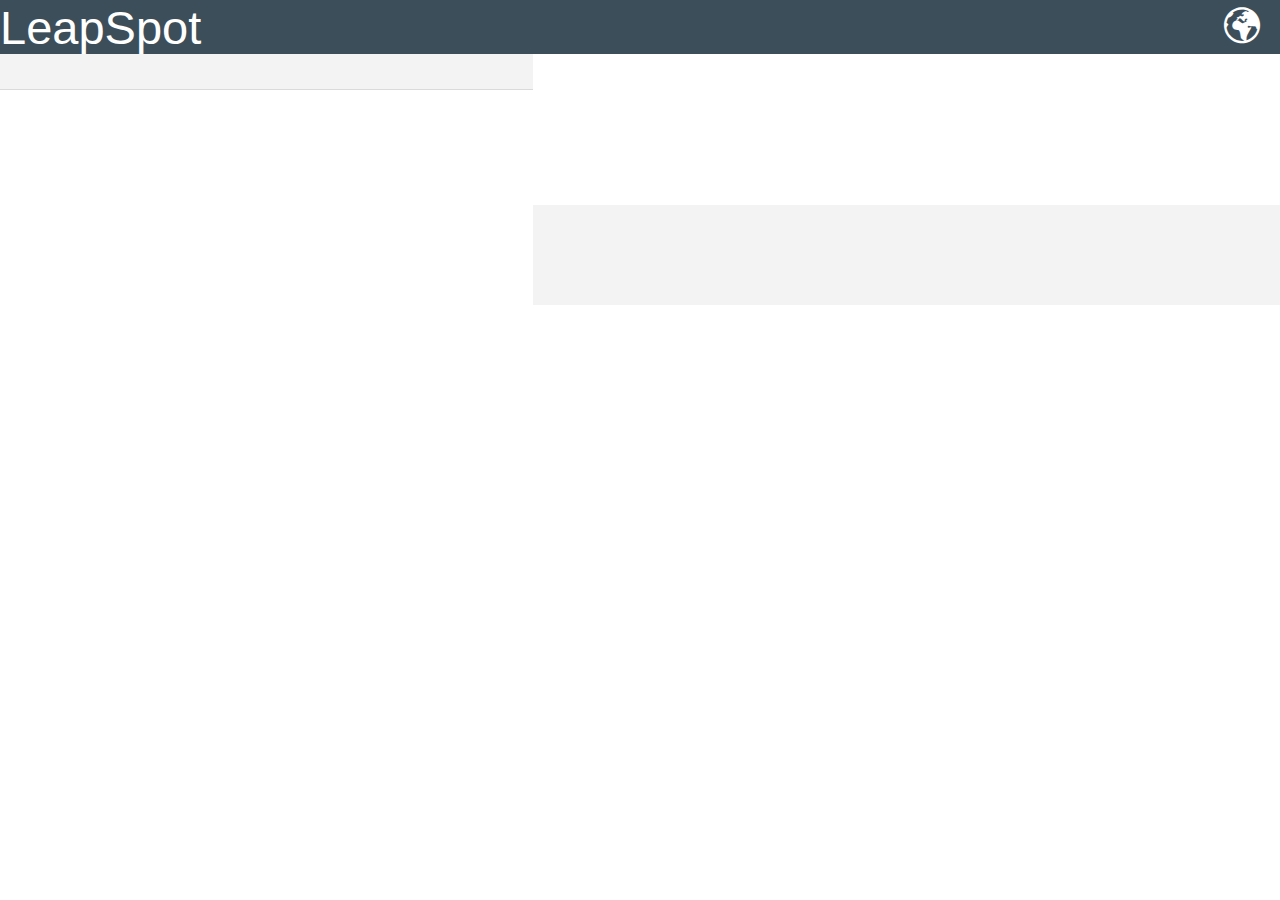
==== index.html @ 04721933 "Added marker to overview map and zoom delay" ====
<!DOCTYPE html>
<html>

<head>
    <meta charset='utf-8' />
    <title>LeapSpot</title>

    <link rel="stylesheet"
      href="http://cdn.leafletjs.com/leaflet-0.6.2/leaflet.css" />
    <!--[if lte IE 8]>
      <link rel="stylesheet" href="http://cdn.leafletjs.com/leaflet-0.4/leaflet.ie.css" />
    <![endif]-->

    <link rel='stylesheet' href='css/base.css'>
    <link rel='stylesheet' href='css/site.css'>

    <link rel='stylesheet' href='css/style.css'>
    <link rel='stylesheet' href='css/styles.css'>


    <link rel="stylesheet" href="css/MarkerCluster.css" />
    <link rel="stylesheet" href="css/MarkerCluster.Default.css" />

    <!--[if lte IE 8]><link rel="stylesheet" href="markercluster/MarkerCluster.Default.ie.css" /><![endif]-->
    <script src="http://ajax.googleapis.com/ajax/libs/jquery/1.10.2/jquery.min.js">

    </script>

    <script src="scripts/Map.js" type="text/javascript"></script>
    <script src="scripts/appConfig.js" type="text/javascript"></script>
    <script src="scripts/getMoment.js" type="text/javascript"></script>

    <script src="scripts/momentMap.js" type="text/javascript"></script>








    <script>






    $(document).ready(function(){

      //init();

      //var viewportHeight = $(window).height();
      //$('#container').height(viewportHeight - 47);


      //getCurrentPoints();

      getMoments();

      initMoment();




      loadLeafMomentMaps();

      var viewportHeight = $(window).height();

      $( "#momentMainContainer" ).height(viewportHeight - 204);

      $(".leaflet-control-zoom").css("visibility", "hidden");

      $(".leaflet-container .leaflet-control-attribution").css("display", "none");


      });

      </script>

</head>

<body>

    <!-- <a href='https://www.mapbox.com/' class='mapbox-logo hide-mobile' target='_blank'>
        <img src='assets/mapbox-powered.png' alt=''>
    </a> -->
    <div id="header">
      <div id="leapspotLogo" class="leapspotLogo">LeapSpot</div>
      <div id="mapPinsContainer" class="icon-earth" onclick = "mapOverView()">

      </div>
    </div>
    <div id="overallMapContainer">

    </div>
    <div class='col5 fixed-sidebar pin-left leapspot-blue'>
        <nav class='v navigation'>
            <a href='#' class='clearfix strong  pad1y pad2x keyline-bottom'>

                <span class='pad1y search'>LeapSpot</span>
            </a>
        </nav>
        <nav id="container" class='pad2 keyline-bottom'>

        </nav>
        <!--<nav class='pad2'></nav>-->
    </div>

    <div class='margin3 col9'>
        <div id='map'>

            <!--<div class="loading"></div>-->
        </div>
        <div id="momentMainContainer" class="momentMainContainer" >
          <div id="locationContainer"></div>
        </div>
    </div>

    <script src="http://code.jquery.com/jquery-1.9.1.min.js"></script>
    <script src="http://cdn.leafletjs.com/leaflet-0.6.2/leaflet.js"></script>
    <script src="scripts/leaflet.markercluster.js"></script>
    <script src="scripts/getMoment.js" type="text/javascript"></script>

    <script src="scripts/jquery.lazyload.min.js" type="text/javascript"></script>



    <script>
    // $(document).ajaxStop(function(){
    //   $("img.lazy").lazyload({effect : "fadeIn",container: $("#container")});
    // });

    // $(function() {
    //  $("img.lazy").lazyload();
    // });

    $(document).ajaxStop(function(){
        $("img.lazy").lazyload({
            effect: "fadeIn",container: $(".col5"),
        }).removeClass("lazy");
    });




    //$('.col5').trigger('scroll');

    //$('.col5').animate({scrollTop:1});



    </script>




</body>

</html>
---- css/base.css ----
/*
    Reset â™¥
    http://meyerweb.com/eric/tools/css/reset/
    v2.0 | 20110126
    License: none (public domain)
------------------------------------------------------- */
html, body, div, span, applet, object, iframe,
h1, h2, h3, h4, h5, h6, p, blockquote, pre,
a, abbr, acronym, address, big, cite, code,
del, dfn, em, img, ins, kbd, q, s, samp,
small, strike, strong, sub, sup, tt, var,
b, u, i, center,
dl, dt, dd, ol, ul, li,
fieldset, form, label, legend,
table, caption, tbody, tfoot, thead, tr, th, td,
article, aside, canvas, details, embed,
figure, figcaption, footer, header, hgroup,
menu, nav, output, ruby, section, summary,
time, mark, audio, video {
  margin:0;
  padding:0;
  border:0;
  font-size:100%;
  font:inherit;
  vertical-align:baseline;
  }
/* HTML5 display-role reset for older browsers */
article, aside, details, figcaption, figure,
footer, header, hgroup, menu, nav, section {
  display:block;
  }
body { line-height:1; }
ol, ul { list-style:none;  }
blockquote, q { quotes:none; }
blockquote:before, blockquote:after,
q:before, q:after { content:''; content:none; }
/* tables still need 'cellspacing="0"' in the markup */
table { border-collapse: collapse; border-spacing:0; }
/* remember to define focus styles. Hee Haw */
:focus { outline:0; }

*, *:after, *:before {
  -webkit-box-sizing:border-box;
     -moz-box-sizing:border-box;
          box-sizing:border-box;
  }

/* @FontFace
------------------------------------------------------- */

@font-face {
  font-family: 'geoPin';
  src:url('fonts/geoPin.eot?-m2wtyt');
  src:url('fonts/geoPin.eot?#iefix-m2wtyt') format('embedded-opentype'),
    url('fonts/geoPin.woff?-m2wtyt') format('woff'),
    url('fonts/geoPin.ttf?-m2wtyt') format('truetype'),
    url('fonts/geoPin.svg?-m2wtyt#geoPin') format('svg');
  font-weight: normal;
  font-style: normal;
}

[class^="icon-"], [class*=" icon-"] {
  font-family: 'geoPin';
  speak: none;
  font-style: normal;
  font-weight: normal;
  font-variant: normal;
  text-transform: none;
  line-height: 1;

  /* Better Font Rendering =========== */
  -webkit-font-smoothing: antialiased;
  -moz-osx-font-smoothing: grayscale;
}

.icon-location:before {
  content: "\e600";
}


/* Inline Elements: Defaults
------------------------------------------------------- */
body,
input,
textarea {
  color:#404040;
  color:rgba(0,0,0,0.75);
  font:15px/20px 'Open Sans', sans-serif;
  -webkit-font-smoothing:antialiased;
  }

body { background:#fff; }
.dark { color:#fff; }

h1,
h2,
h3,
h4,
h5,
h6 {
  font-family:'Open Sans Bold', sans-serif;
  font-weight:normal;
  margin:0;
  }

em h1, h1 em,
em h2, h2 em,
em h3, h3 em,
em h4, h4 em,
em h5, h5 em,
em h6, h6 em {
  font-family:'Open Sans Bold Italic', sans-serif;
  }

h1 {
  font-size:30px;
  line-height:40px;
  letter-spacing:-1px;
  }
h2 {
  font-size:22px;
  line-height:30px;
  padding-top: 5px;
  padding-bottom:5px;
  }

h3 {
  font-size:15px;
  line-height:20px;
  }

h4, h5, h6 {
  font-size:12px;
  line-height:20px;
  }

p { margin-bottom:20px; }

p:last-child { margin-bottom:0; }

small,
.prose.small,
.small {
  font-size:12px;
  line-height:20px;
  letter-spacing:0;
  }

small { display:block; }

.micro,
.prose.micro {
  font-size: 10px;
  line-height:20px;
  letter-spacing:0;
}

.strong,
strong {
  font-family:'Open Sans Bold', sans-serif;
  font-weight:normal;
  }
  strong em,
  em strong { font-family:'Open Sans Bold Italic', sans-serif; }

address,
em {
  font-family:'Open Sans Italic', sans-serif;
  }

/* Links */
a,
a > code {
  color:#3887BE;
  text-decoration:none;
  }
  a:hover > code,
  a:hover { color:#63b6e5; }
  a:focus {
    -webkit-box-shadow:inset 0 0 0 1px rgba(0,0,0,0.05);
            box-shadow:inset 0 0 0 1px rgba(0,0,0,0.05);
  }

.dark a,
.dark a > code  { color:#63b6e5; }
.dark a:hover > code,
.dark a:hover { color:#8fcaec; }
.dark a:focus {
  -webkit-box-shadow:inset 0 0 0 1px rgba(256,256,256,0.05);
          box-shadow:inset 0 0 0 1px rgba(256,256,256,0.05);
  }

a.quiet       { color:rgba(0,0,0,0.5);  }
a.quiet.active, a.quiet:hover { color:rgba(0,0,0,0.75); }

.dark a.quiet,
a.quiet.dark { color:rgba(255,255,255,0.5); }

.dark a.quiet:hover,
a.quiet.dark.active, a.quiet.dark:hover { color:rgba(255,255,255,0.75); }

/* Buttons */
button,
.button,
[type=button],
[type=submit] {
  background-color:#3887be;
  text-align:center;
  color:#fff;
  display:inline-block;
  height:40px;
  margin:0px;
  padding:10px;
  position:relative;
  border:none;
  cursor:pointer;
  border-radius:3px;
  white-space:nowrap;
  text-overflow:ellipsis;
  /* Protects button metrics in .prose context */
  font-family:'Open Sans Bold', sans-serif;
  line-height:20px;
  font-size:12px;
  -webkit-appearance:none;

  /* The button element needs to be forced this */
  -webkit-font-smoothing:antialiased;
  }

button.short,
.button.short,
[type=button].short,
[type=submit].short {
  height: 30px;
  padding-top: 5px;
  padding-bottom: 5px;
  vertical-align: middle;
}

button:hover,
.button:hover,
.button.active,
[type=button]:hover,
[type=submit]:hover {
  color:#fff;
  }

.dark .button,
.dark .button:hover,
.dark .quiet.button,
.dark .quiet.button:hover,
.dark [type=button]:hover,
.dark [type=submit]:hover  {
  color: white;
}

button:focus,
.button:focus,
[type=submit]:focus,
[type=button]:focus {
  -webkit-box-shadow: inset 0 0 0 3px rgba(0,0,0,0.1);
  box-shadow: inset 0 0 0 3px rgba(0,0,0,0.1);
}

button:hover,
.button:hover,
.button.active,
[type=submit]:hover,
[type=button]:hover {
  background-color:#3bb2d0;
  }

.button.loud,
.loud[type=submit],
.loud[type=button] {
  background-color:#8889cc;
  }
.button.loud.active,
.button.loud:hover,
.loud[type=submit]:hover,
.loud[type=button]:hover {
  background-color:#bd93e5;
  }

.button.quiet,
.quiet[type=submit],
.quiet[type=button] {
  background-color:rgba(0,0,0,0.25);
  color:#fff;
  }
.button.quiet.active,
.button.quiet:hover,
.quiet[type=submit]:hover,
.quiet[type=button]:hover {
  background-color:rgba(0,0,0,0.5);
  color:#fff;
  box-shadow:
    inset rgba(0,0,0,0) 0 0 0,
    inset rgba(0,0,0,0) 0 0 0;
  }

.dark .button.quiet,
.dark .quiet[type=submit],
.dark .quiet[type=button] {
  color:#fff;
  background-color:rgba(255,255,255,0.10);
  }

.dark .button.quiet.active,
.dark .button.quiet:hover,
.dark .quiet[type=submit]:hover,
.dark .quiet[type=button]:hover {
  background-color:rgba(255,255,255,0.25);
  }

.button.disabled,
.button:disabled,
button.disabled,
button:disabled,
[type=submit]:disabled,
[type=button]:disabled {
  background:transparent;
  border:1px dashed rgba(0,0,0,0.25);
  color:rgba(0,0,0,0.25);
  cursor:not-allowed;
  }

.button.disabled:hover,
.button:disabled:hover,
button.disabled:hover,
button:disabled:hover,
[type=submit]:disabled:hover,
[type=button]:disabled:hover {
  background:transparent;
  }

.button.disabled:focus,
.button:disabled:focus,
button.disabled:focus,
button:disabled:focus,
[type=submit]:disabled:focus,
[type=button]:disabled:focus {
  box-shadow:none;
  }

.dark .button.disabled,
.dark .button:disabled,
.dark button.disabled,
.dark button:disabled,
.dark [type=submit]:disabled,
.dark [type=button]:disabled {
  border-color:rgba(255,255,255,0.25);
  color:rgba(255,255,255,0.5);
  }

.dark .button.disabled:hover,
.dark .button:disabled:hover,
.dark button.disabled:hover,
.dark button:disabled:hover,
.dark [type=submit]:disabled:hover,
.dark [type=button]:disabled:hover {
  color:rgba(255,255,255,0.5);
  }

/* Tab style for links that toggle between views */
.tabs {
  display:inline-block;
  }
  .tabs,
  .pill.tabs {
    -webkit-border-radius:3px;
            border-radius:3px;
    }
  .tabs > a {
    border-top:1px solid rgba(0,0,0,0.25);
    border-bottom:1px solid rgba(0,0,0,0.25);
    background:transparent;
    color:rgba(0,0,0,.5);
    font-family:'Open Sans Bold', sans-serif;
    font-size:12px;
    text-align:center;
    display:inline-block;
    height:40px;
    margin:0;
    padding:10px;
    white-space:nowrap;
    text-overflow:ellipsis;
    }
    .tabs > * {
      border:0 solid rgba(0,0,0,0.25);
      border-right-width:1px;
      }
    .tabs > *:first-child {
      border-left-width:1px;
      border-radius: 3px 0 0 3px;
      }
    .tabs > *:last-child {
      border-radius: 0 3px 3px 0;
      }
    .tabs > *:hover {
      background:rgba(0,0,0,0.05);
      color:rgba(0,0,0,.5);
      }
    .tabs > *.active {
      background:rgba(0,0,0,0.1);
      color:rgba(0,0,0,.5);
      }

.dark.tabs,
.dark.tabs > *,
.dark .tabs,
.dark .tabs > * {
  border-color:rgba(255,255,255,0.25);
  color:rgba(255,255,255,1);
  }
  .dark.tabs > *:hover,
  .dark .tabs > *:hover {
    background-color:rgba(225,255,255,0.1);
    color:rgba(255,255,255,1);
    }
  .dark.tabs > *.active,
  .dark .tabs > *.active {
    background-color:rgba(225,255,255,0.15);
    color:rgba(255,255,255,1);
  }

/* Pill wrapper for joining buttons. */
/* Use <!-- --> to eliminate whitespace between buttons. */
.pill{
  display:inline-block;
  }
  .pill > * {
    border-radius:0 0 0 0;
    border:0 solid white;
    border-left-width:1px;
    }
    .pill > *:first-of-type,
    .pill > *:first-child {
      border-radius:3px 0 0 3px;
      border-left-width:0;
      }
    .pill > *:last-of-type,
    .pill > *:last-child {
      border-radius:0 3px 3px 0;
      }

.pill.checkbox input[type=checkbox]:checked + label {
  background-color:rgba(0,0,0,0.1);
}

.dark .pill.checkbox input[type=checkbox]:checked + label,
.dark.pill.checkbox input[type=checkbox]:checked + label {
  background-color:rgba(255,255,255,0.2);
}

/* Vertical pill if pill contents is full width . */
.pill > .col12 {
  border-bottom-width:1px;
  border-left-width:0;
  }
  .pill > .col12:first-child {
    border-radius:3px 3px 0 0;
    }
  .pill > .col12:last-child {
    border-radius:0 0 3px 3px;
    border-bottom:none;
    }
  .pill > .col12:only-child {
    border-radius: 3px;
    }


.dark.fill-dark .pill > *   { border-color:#404040; }
.fill-gray .pill > *,
.fill-grey .pill > *        { border-color:#eee; }
.fill-white .pill > *       { border-color:#fff; }
.fill-light .pill > *       { border-color:#f8f8f8; }
.fill-blue .pill > *        { border-color:#3887be; }
.fill-denim .pill > *       { border-color:#3c4e5a; }
.fill-navy .pill > *        { border-color:#28353d; }
.fill-navy-dark .pill > *   { border-color:#222B30; }
.fill-purple .pill > *      { border-color:#8a8acb; }

.dark.fill-darken1 .pill > *,
.dark.fill-darken2 .pill > *,
.dark.fill-darken3 .pill > * {
  border-color:#000;
  border-color:rgba(0,0,0,0.5);
  }
.fill-lighten1 .pill > *,
.fill-lighten2 .pill > *,
.fill-lighten3 .pill > * {
  border-color:#fff;
  border-color:rgba(255,255,255,0.5);
  }

.pill input[type=text] {
  border:1px solid rgba(0,0,0,0.1);
  border-radius:0;
  }

.pill input[type=text]:focus {
  border:1px solid rgba(0,0,0,0.25);
  }

/* Pill style for input followed by button */
.input-pill input[type='text'],
.input-pill input[type=text]:focus { border-right-width: 0;}

.input-pill input[type='text'] + input[type='submit'],
.input-pill input[type='text'] + .button {
  border-left-width: 0;
  border-radius: 0 3px 3px 0;
}


/* make your pills toggles */
.toggle a {
  width:40px;
  padding:0;
  overflow:hidden;
  white-space:nowrap;
  }
.toggle .big.button.icon:not(.active) {
  padding-left:0;
  }
.toggle a.active {
  background:#3bb2d0;
  color:rgba(255,255,255,0.75);
  padding:10px;
  width:auto;
  color:#cdecf3;
  }

/* Rounded toggle for filtering/modifying lists */
.rounded-toggle {
  padding:3px;
  border-radius:12px;
  background:#ddd;
  }
  .rounded-toggle input[type=radio] { display:none; }
  .rounded-toggle input[type=radio] + label {
    cursor:pointer;
    padding:0 10px 1px;
    border-radius:10px;
    font-size:12px;
    line-height:18px;
    color:rgba(0,0,0,0.5);
    float:left;
    }
  .rounded-toggle input[type=radio] + label:hover   { color:rgba(0,0,0,0.8); }
  .rounded-toggle input[type=radio]:checked + label {
    background:#fff;
    color:rgba(0,0,0,0.8);
    cursor:auto;
    pointer-events:none;
    }

/* A tag link */
.tag {
  display:inline-block;
  text-transform:capitalize;
  color:rgba(0,0,0,0.75);
  -webkit-border-radius:0 0 3px 3px;
          border-radius:0 0 3px 3px;
  }
  .tag:hover { color:inherit; }

img {
  max-width:100%;
  /*vertical-align:top;*/
  }
  .center img,
  img.center { margin-left:auto; margin-right:auto; }

/* images defined with background size -
placed here so width will be overriden by grid widths*/
.thumbnail     { height: 30px; width: 30px;}
.small-graphic { height: 60px; width: 60px;}
.big-graphic   { height: 120px; width: 120px;}

abbr {
  border-bottom:1px dotted #000;
  cursor:help;
  }

hr {
  margin:0 0 20px;
  border:0;
  height:1px;
  background:#f8f8f8;
  background:rgba(0,0,0,.05);
  }

.dark hr {
  background:rgba(255,255,255,.05);
}

/* Block Quotes */
blockquote,
q {
  quotes:none;
  font-style:normal;
  padding-left:20px;
  margin:10px;
  }

blockquote:before,
blockquote:after,
q:before,
q:after {
  content:'';
  }

/* Keyboard styles */
kbd {
  background: rgba(0,0,0,.025);
  color: rgba(0,0,0,.5);
  border: 1px solid rgba(0,0,0,.1);
  font-size:12px;
  line-height:20px;
  border-radius: 3px;
  padding:2px 3px;
  box-shadow: 0 1px 0 0 rgba(0,0,0,.1);
  font-weight: normal;
}

.dark kbd {
  background: rgba(255,255,255,.025);
  color: rgba(255,255,255,.5);
  border-color: rgba(255,255,255,.1);
  }

/* Code Blocks & Pre */
.code,
code,
em code,
code em,
code strong,
strong code,
pre,
em pre,
pre em,
pre strong,
strong pre { font-family:Menlo, Bitstream Vera Sans Mono, Monaco, Consolas, monospace; }

strong code,
code strong,
pre strong,
strong pre { font-weight:bold; }

code em,
em code,
pre em,
em pre { font-style:italic; }

code,
pre {
  background:rgba(0,0,0,0.025);
  color: rgba(0,0,0,.5);
  font-size:12px;
  line-height:20px;
  padding:3px;
  border-radius: 3px;
  }
pre {
  background:#f8f8f8;
  color:rgba(0,0,0,0.75);
  display:block;
  padding:10px;
  word-break:break-all;
  word-wrap:break-word;
  white-space:pre;
  white-space:pre-wrap;
  -moz-tab-size:4;
  tab-size:4;
  }
  pre code {
    background:transparent;
    padding:0;
    color:inherit;
    }

.dark pre,
.dark code {
  color: rgba(255,255,255,0.5);
}

.pre-scrollable {
  max-height:300px;
  overflow-y:scroll;
  }

/* sub/superscripts */
sup,
sub {
  height:0;
  line-height:1;
  vertical-align:baseline;
  _vertical-align:bottom;
  position:relative;
  font-size:75%;
  }
sup {
  bottom:1ex;
  }
sub {
  top:.5ex;
  }

/* Forms */
form fieldset {
  margin: 0 0 20px;
  }
form fieldset:last-child {
  margin-bottom: 0;
  }

form fieldset label {
  font:12px/20px 'Open Sans Bold', sans-serif;
  display:block;
  margin:0 0 5px;
  }
  .dark label {
    color:#f0f0f0;
    color:rgba(255,255,255,0.75);
    }

form fieldset label.inline { margin-bottom: 0;}

input,
select,
button {
  vertical-align:top;
  }
textarea,
input[type=password],
input[type=text],
input[type=email],
input[type=number] {
  display:inline-block;
  height:40px;
  margin:0;
  color:rgba(0,0,0,.5);
  padding:10px;
  -webkit-appearance:none;
  }
textarea.code,
input.code,
input[type=password].code,
input[type=text].code,
input[type=email].code,
input[type=number].code {
  font-family:Menlo, Bitstream Vera Sans Mono, Monaco, Consolas, monospace;
  }
textarea,
input[type=password],
input[type=text],
input[type=email],
input[type=number] {
  background-color:#fff;
  border:1px solid rgba(0,0,0,0.1);
  -webkit-transition:border-color .05s;
     -moz-transition:border-color .05s;
      -ms-transition:border-color .05s;
          transition:border-color .05s;
  }
  .dark textarea,
  .dark input[type=password],
  .dark input[type=text],
  .dark input[type=email],
  .dark input[type=number] {
    background:#404040;
    background:rgba(0,0,0,0.25);
    border-color:#eee;
    border-color:rgba(255,255,255,0.25);
    color:#fff;
    -webkit-box-shadow:none;
            box-shadow:none;
    }
  textarea:focus,
  input[type=password]:focus,
  input[type=text]:focus,
  input[type=email]:focus,
  input[type=number]:focus {
    outline:thin dotted\8; /* ie8 below */
    border-color:rgba(0,0,0,0.25);
    color:#404040;
    }
    .dark textarea:focus,
    .dark input[type=password]:focus,
    .dark input[type=text]:focus,
    .dark input[type=email]:focus,
    .dark input[type=number]:focus {
      border-color:rgba(255,255,255,0.75);
      color:#fff;
      }

textarea:disabled,
input[type=text]:disabled,
input[type=email]:disabled,
input[type=number]:disabled,
input[type=password]:disabled {
  border-width: 0;
  color: rgba(0,0,0,0.5);
}
  .dark textarea:disabled,
  .dark input[type='text']:disabled {
    color: rgba(255,255,255,0.5);
  }

textarea.short,
input[type=password].short,
input[type=text].short,
input[type=email].short,
input[type=number].short {
  height: 30px;
  padding:5px;
  -webkit-appearance:none;
  }
  textarea.short { height: 60px;}

textarea.stretch,
input.stretch[type=text],
input.stretch[type=email],
input.stretch[type=number],
input.stretch[type=password] { width:100%; }

/* Special Form Components */
fieldset.with-icon {
  position:relative;
  }
  fieldset.with-icon input[type=text],
  fieldset.with-icon input[type=email],
  fieldset.with-icon input[type=number] {
    padding-left:35px;
    }
  fieldset.with-icon span.icon {
    position:absolute;
    top:10px;
    left:10px;
    }

fieldset.spinner:after {
  content:'';
  position:absolute;
  right:5px;
  top:50%;
  border-radius:3px;
  background:#444 url(spinner.gif) 50% 50% no-repeat;
  margin:-15px 0 0 -15px;
  width:30px;
  height:30px;
  opacity:0.25;
  }

textarea {
  height:80px;
  max-width:none;
  overflow:auto;
  resize:none;
  }
  textarea.resize { resize:both; }

select {
  margin-top: 1px;
  margin-bottom: 1px;
  }

input[type=range],
input[type=range]::-webkit-slider-thumb {
  -webkit-appearance:none;
  margin:0; padding:0; border:0;
  }
input[type=range] {
  display:inline-block!important;
  vertical-align:middle;
  height:12px;
  padding:0 2px;
  border:2px solid transparent;
  background:rgba(0,0,0,0.25);
  min-width:100px;
  overflow:hidden;
  cursor:pointer;
  }
  input[type=range]::-ms-fill-upper { background:transparent; }
  input[type=range]::-ms-fill-lower { background:rgba(255,255,255,0.25); }

/* Browser thingies */
input[type=range]::-moz-range-track { opacity:0; }
input[type=range]::-ms-track        { opacity:0; }
input[type=range]::-ms-tooltip      { display:none; }

/* For whatever reason, these need to be defined
 * on their own so dont group them */
input[type=range]::-webkit-slider-thumb {
  background:rgba(255,255,255,0.75);
  height:12px; width:20px;
  border-radius:3px;
  cursor:ew-resize;
  box-shadow:rgba(255,255,255,0.25) -1200px 0 0 1200px;
  }
input[type=range]::-ms-thumb {
  margin:0;padding:0;border:0;
  background:rgba(255,255,255,0.75);
  height:12px; width:20px;
  border-radius:3px;
  cursor:ew-resize;
  box-shadow:rgba(255,255,255,0.25) -1200px 0 0 1200px;
  }
input[type=range]::-moz-range-thumb {
  margin:0;padding:0;border:0;
  background:rgba(255,255,255,0.75);
  height:12px; width:20px;
  border-radius:3px;
  cursor:ew-resize;
  box-shadow:rgba(255,255,255,0.25) -1200px 0 0 1200px;
  }

input[type=range]:disabled::-moz-range-thumb { cursor: default;}
input[type=range]:disabled::-ms-thumb { cursor: default;}
input[type=range]:disabled::-webkit-slider-thumb { cursor: default;}
input[type=range]:disabled { cursor: default; }

/* Checkboxes */
.checkbox input[type=checkbox] { display:none; }
.checkbox label {
  cursor:pointer;
  padding:10px;
  }
  .checkbox label:hover {
    background: rgba(0,0,0,0.025);
  }
  .checkbox input[type=checkbox]:checked + label {
    background: rgba(0,0,0,0.05);
  }
  .checkbox input[type=checkbox] + .icon:before {
    background-color:#fff;
    margin-right:5px;
    box-shadow:0 0 0 1px rgba(0,0,0,0.25) inset;
    }
  .checkbox input[type=checkbox]:not(:checked) + .icon:before {
    background-image:none;
    }
  .dark.checkbox input[type=checkbox] + .icon:before,
  .dark .checkbox input[type=checkbox] + .icon:before {
    background-color:rgba(0,0,0,0.25);
    }

/* Tables */
table {
  width:100%;
  background-color:transparent;
  border-collapse:collapse;
  border-spacing:0;
  margin-bottom:20px;
  }
  table th,
  table td {
    padding:4px 0;
    text-align:left;
    vertical-align:top;
    border-bottom:1px solid #ddd;
    }
  table th {
    font-family:'Open Sans Bold', sans-serif;
    }
  table thead th {
    vertical-align:bottom;
    }

table.fixed {
  table-layout:fixed;
  }

.scroll-styled .highlight pre,
.scroll-styled {
  overflow:auto;
  }
.scroll-styled .highlight pre::webkit-scrollbar,
.scroll-styled::-webkit-scrollbar {
  width:8px;
  height:8px;
  border-left:0;
  background:rgba(0,0,0,0.1);
  }
.scroll-styled .highlight pre::webkit-scrollbar:hover,
.scroll-styled::-webkit-scrollbar:hover {
  background:rgba(0,0,0,0.15);
  }
.scroll-styled .highlight pre::webkit-scrollbar-track,
.scroll-styled::-webkit-scrollbar-track {
  background:none;
  }
.scroll-styled .highlight pre::webkit-scrollbar-thumb,
.scroll-styled::-webkit-scrollbar-thumb {
  background:rgba(0,0,0,0.1);
  border-radius:0;
  }

.dark .scroll-styled::-webkit-scrollbar {
  background:rgba(255,255,255,0.1);
  border-radius:0;
  }
.dark .scroll-styled::-webkit-scrollbar:hover {
  background:rgba(255,255,255,0.15);
  }
.dark .scroll-styled::-webkit-scrollbar-thumb {
  background:rgba(255,255,255,0.1);
  }

/* Inline Elements: Formatted for read content
------------------------------------------------------- */
.prose          { line-height:25px; }
.prose section  { margin-bottom:20px; }

.title,
.prose h1,
.prose h2,
.prose h3,
.prose h4,
.prose h5,
.prose h6,
.prose p,
.prose ul,
.prose ol,
.prose img,
.prose blockquote,
.prose pre,
.prose iframe,
.prose object,
.prose div.highlight {
  display:block;
  margin-bottom:20px;
  word-wrap:break-word;
  }

.prose h1:last-child,
.prose h2:last-child,
.prose h3:last-child,
.prose h4:last-child,
.prose h5:last-child,
.prose h6:last-child,
.prose p:last-child,
.prose ul:last-child,
.prose ol:last-child,
.prose img:last-child,
.prose blockquote:last-child,
.prose pre:last-child,
.prose iframe:last-child,
.prose object:last-child  {
  margin-bottom: 0;
}

.prose blockquote {
  padding: 20px;
  margin: 0 0 20px 0;
  background-color:#f8f8f8;
  background-color: rgba(0,0,0,.05);
  }

.prose blockquote p:last-child {
  margin: 0;
}

.prose p > video,
.prose p > iframe,
.prose p a > iframe,
.prose p > img,
.prose p a > img,
.prose li > video,
.prose li > iframe,
.prose li a > iframe,
.prose li > img,
.prose li a > img {
  max-width:100%;
  max-height:600px;
  margin-right:auto;
  margin-left:auto;
  background:rgba(0,0,0,.025);
  }

table.prose,
.prose table {
  border:1px solid #ddd;
  }
table.prose th,
table.prose td,
.prose table th,
.prose table td {
  padding:8px;
  border:1px solid #ddd;
  }
table.prose th,
.prose table th {
  background-color:#f8f8f8;
  background-color:rgba(0,0,0,0.05);
  }

.prose ul {
  list-style:disc;
  margin-left:40px;
  }
.prose ol {
  list-style:decimal;
  margin-left:40px;
  }
.prose ul li,
.prose ol li {
  margin-bottom:10px;
  }
.prose pre,
.prose code {
  border-radius:3px;
  }

/* Dark read content styling */
.dark .prose h1,
.dark .prose h2,
.dark .prose h3 {
  color:#fff;
  }

h1.small,
h2.small,
h3.small,
h4.small,
h5.small,
h6.small {
  text-transform:uppercase;
  }

/* Inline Elements: Anchor link styling
------------------------------------------------------- */
h1 a[href^='#'],
h2 a[href^='#'],
.doc h1[id],
.doc h2[id],
.doc h3[id],
.doc h4[id] {
  cursor:pointer;
  color:rgba(0, 0, 0, 0.75);
  }

h1 a[href^='#']:after,
h2 a[href^='#']:after,
.doc h1[id]:after,
.doc h2[id]:after,
.doc h3[id]:after,
.doc h4[id]:after {
  background:transparent url(icon-000000.png?1) -1280px 0px no-repeat;
  color:rgba(0, 0, 0, 0.75);
  content:'Permalink';
  display:inline-block;
  float:left;
  margin:0 0 0 -20px;
  width:20px;
  height:20px;
  line-height:20px;
  vertical-align:middle;
  opacity:0;
  border-radius:50%;
  text-indent:-9999px;
  overflow:hidden;
  -webkit-background-size:4080px 60px;
          background-size:4080px 60px;
  }

h1 a[href^='#']:hover:after,
h2 a[href^='#']:hover:after,
.doc h1[id]:hover:after,
.doc h2[id]:hover:after,
.doc h3[id]:hover:after,
.doc h4[id]:hover:after {
  opacity:0.1;
}

.dark h1 a[href^='#'],
.dark h2 a[href^='#'],
h1 .dark > a[href^='#'],
h2 .dark > a[href^='#'] {
  color: white;
}

/* Icons
------------------------------------------------------- */
.rcon:after,
.icon:before {
  background-image:url(icon-000000.png?1);
  background-color:transparent;
  background-repeat:no-repeat;
  background-position:40px 40px;
  content:'';
  display:inline-block;
  width:20px;
  height:20px;
  vertical-align:top;
  opacity:0.75;
  -webkit-background-size:4080px 60px;
          background-size:4080px 60px;
  }

.rcon.big:after,
.icon.big:before {
  width:40px;
  height:40px;
  }

.icon.big                     { line-height:40px; }
.icon:not(.big):before        { margin-right:5px; }
.icon:empty:before            { margin:0; }
.button.icon:empty            { width:40px; padding:10px; }
.button.short.icon:empty      { width:30px; padding:5px; }

small .icon:after,
small .icon:before,
.small.icon:after,
.small.icon:before {
  vertical-align:-5px;
  }

.big.button.icon {
  line-height: 40px;
  padding-left: 10px;
  padding-top: 0;
  padding-bottom: 0;
  }

.big.icon:empty {
  height: 40px;
  width: 40px;
  padding:0;
}

a.icon:before,
a.rcon:after,
a > .icon:before,
a > .rcon:after {
  background-image:url(icon-3887be.png?1);
  -webkit-background-size:4080px 60px;
          background-size:4080px 60px;
  opacity:1;
}

.dark.tabs .rcon:after,
.dark.tabs .icon:before,
.dark .tabs .rcon:after,
.dark .tabs .icon:before,
.dark.rcon:after,
.dark.icon:before,
.dark .rcon:after,
.dark .icon:before,
.quiet.button.rcon:after,
.quiet.button.icon:before,
.quiet.button .rcon:after,
.quiet.button .icon:before,
.button .rcon:after,
.button .icon:before,
.button.rcon:after,
.button.icon:before {
  background-image:url(icon-ffffff.png?1);
  opacity:1;
  -webkit-background-size:4080px 60px;
          background-size:4080px 60px;
  }

.dark .quiet.rcon:after,
.dark .quiet.icon:before,
.dark .quiet .rcon:after,
.dark .quiet .icon:before {
  opacity: .5;
  background-image:url(icon-ffffff.png?1);
  }

.dark a.icon:not(.button):hover:before,
.dark a.icon:not(.button):hover:after,
a.icon.quiet:not(.button):hover:before,
a.icon.quiet:not(.button):hover:after {
  opacity: .75;
}

.tabs .rcon:after,
.tabs .icon:before,
.quiet.rcon:after,
.quiet.icon:before,
.quiet .rcon:after,
.quiet .icon:before {
  background-image:url(icon-000000.png?1);
  opacity:0.5;
  -webkit-background-size:4080px 60px;
          background-size:4080px 60px;
  }

/* 40x40 icons */
.big.icon.pencil:before         { background-position:0 -20px; }

.big.icon.x:before,
.big.icon.close:before          { background-position:-40px -20px; }

.big.icon.plus:before             { background-position:-80px -20px; }
.big.icon.minus:before            { background-position:-120px -20px; }
.big.icon.sprocket:before         { background-position:-160px -20px; }
.big.icon.info:before             { background-position:-200px -20px; }
.big.icon.account:before          { background-position:-240px -20px; }
.big.icon.graph:before            { background-position:-280px -20px; }
.big.icon.book:before             { background-position:-320px -20px; }
.big.icon.document:before         { background-position:-360px -20px; }
.big.icon.up:before               { background-position:-400px -20px; }
.big.icon.home:before             { background-position:-440px -20px; }
.big.icon.lock:before             { background-position:-480px -20px; }
.big.icon.sun:before              { background-position:-520px -20px; }
.big.icon.en:before               { background-position:-560px -20px; }
.big.icon.creditcard:before       { background-position:-600px -20px; }
.big.icon.star:before             { background-position:-640px -20px; }
.big.icon.tx:before               { background-position:-680px -20px; }
.big.icon.marker:before           { background-position:-720px -20px; }
.big.icon.check:before            { background-position:-760px -20px; }
.big.icon.trash:before            { background-position:-800px -20px; }
.big.icon.tooltip:before          { background-position:-840px -20px; }
.big.icon.mt:before               { background-position:-880px -20px; }
.big.icon.help:before             { background-position:-920px -20px; }
.big.icon.logout:before           { background-position:-960px -20px; }
.big.icon.prev:before             { background-position:-1000px -20px; }
.big.icon.next:before             { background-position:-1040px -20px; }
.big.icon.mail:before             { background-position:-1080px -20px; }
.big.icon.twitter:before          { background-position:-1120px -20px; }
.big.icon.return:before           { background-position:-1160px -20px; }
.big.icon.contact:before          { background-position:-1200px -20px; }
.big.icon.search:before           { background-position:-1240px -20px; }
.big.icon.link:before             { background-position:-1280px -20px; }
.big.icon.github:before           { background-position:-1320px -20px; }
.big.icon.mobile:before           { background-position:-1360px -20px; }
.big.icon.fullscreen:before       { background-position:-1400px -20px; }
.big.icon.alert:before            { background-position:-1440px -20px; }
.big.icon.video:before            { background-position:-1480px -20px; }
.big.icon.street:before           { background-position:-1520px -20px; }
.big.icon.satellite:before        { background-position:-1560px -20px; }
.big.icon.rss:before              { background-position:-1600px -20px; }
.big.icon.share:before            { background-position:-1640px -20px; }
.big.icon.clipboard:before        { background-position:-1680px -20px; }
.big.icon.time:before             { background-position:-1720px -20px; }
.big.icon.l-r-arrow:before        { background-position:-1760px -20px; }
.big.icon.brackets:before         { background-position:-1800px -20px; }
.big.icon.mapbox:before           { background-position:-1840px -20px; }
.big.icon.arrowright:before       { background-position:-1880px -20px; }
.big.icon.forward:before          { background-position:-1920px -20px; }
.big.icon.bolt:before             { background-position:-1960px -20px; }
.big.icon.folder:before           { background-position:-2000px -20px; }
.big.icon.picture:before          { background-position:-2040px -20px; }
.big.icon.down:before             { background-position:-2080px -20px; }
.big.icon.floppy:before           { background-position:-2120px -20px; }
.big.icon.dashboard:before        { background-position:-2160px -20px; }
.big.icon.u-d-arrow:before        { background-position:-2200px -20px; }
.big.icon.cart:before             { background-position:-2240px -20px; }
.big.icon.cloud:before            { background-position:-2280px -20px; }
.big.icon.levels:before           { background-position:-2320px -20px; }
.big.icon.facebook:before         { background-position:-2360px -20px; }
.big.icon.crosshair:before        { background-position:-2400px -20px; }
.big.icon.down:before             { background-position:-2440px -20px; }
.big.icon.undo:before             { background-position:-2480px -20px; }
.big.icon.redo:before             { background-position:-2520px -20px; }
.big.icon.menu:before             { background-position:-2560px -20px; }
.big.icon.printer:before          { background-position:-2600px -20px; }
.big.icon.eye:before              { background-position:-2640px -20px; }
.big.icon.noeye:before            { background-position:-2680px -20px; }
.big.icon.heart:before            { background-position:-2720px -20px; }
.big.icon.document-lock:before    { background-position:-2760px -20px; }
.big.icon.document-cloud:before   { background-position:-2800px -20px; }
.big.icon.data:before             { background-position:-2840px -20px; }
.big.icon.linkedin:before         { background-position:-2880px -20px; }
.big.icon.polyline:before         { background-position:-2920px -20px; }
.big.icon.polygon:before          { background-position:-2960px -20px; }
.big.icon.opacity:before          { background-position:-3000px -20px; }
.big.icon.adjust-stroke:before    { background-position:-3040px -20px; }
.big.icon.paint:before            { background-position:-3080px -20px; }
.big.icon.point-line:before       { background-position:-3120px -20px; }
.big.icon.hand:before             { background-position:-3160px -20px; }
.big.icon.continue:before         { background-position:-3200px -20px; }
.big.icon.bear-right:before       { background-position:-3240px -20px; }
.big.icon.turn-right:before       { background-position:-3280px -20px; }
.big.icon.sharp-right:before      { background-position:-3320px -20px; }
.big.icon.u-turn:before           { background-position:-3360px -20px; }
.big.icon.sharp-left:before       { background-position:-3400px -20px; }
.big.icon.turn-left:before        { background-position:-3400px -20px; }
.big.icon.bear-left:before        { background-position:-3480px -20px; }
.big.icon.depart:before           { background-position:-3520px -20px; }
.big.icon.enter-roundabout:before { background-position:-3560px -20px; }
.big.icon.arrive:before           { background-position:-3600px -20px; }
.big.icon.tilemill:before         { background-position:-3640px -20px; }
.big.icon.stackoverflow:before    { background-position:-3680px -20px; }
.big.icon.id:before               { background-position:-3720px -20px; }
.big.icon.leaflet:before          { background-position:-3760px -20px; }
.big.icon.building:before         { background-position:-3800px -20px; }
.big.icon.water:before            { background-position:-3840px -20px; }
.big.icon.land:before             { background-position:-3880px -20px; }
.big.icon.landuse:before          { background-position:-3920px -20px; }
.big.icon.refresh:before          { background-position:-3960px -20px; }
.big.icon.font:before             { background-position:-4000px -20px; }
.big.icon.package:before          { background-position:-4040px -20px; }

/* 20x20 icons */
.rcon.pencil:after, .icon.pencil:before                    { background-position:0 0; }

.rcon.x:after, .icon.x:before,
.rcon.close:after, .icon.close:before                      { background-position:-40px 0; }

.rcon.plus:after, .icon.plus:before                        { background-position:-80px 0; }
.rcon.minus:after, .icon.minus:before                      { background-position:-120px 0; }
.rcon.sprocket:after, .icon.sprocket:before                { background-position:-160px 0; }
.rcon.info:after, .icon.info:before                        { background-position:-200px 0; }
.rcon.account:after, .icon.account:before                  { background-position:-240px 0; }
.rcon.graph:after, .icon.graph:before                      { background-position:-280px 0; }
.rcon.book:after, .icon.book:before                        { background-position:-320px 0; }
.rcon.document:after, .icon.document:before                { background-position:-360px 0; }
.rcon.up:after, .icon.up:before                            { background-position:-400px 0; }
.rcon.home:after, .icon.home:before                        { background-position:-440px 0; }
.rcon.lock:after, .icon.lock:before                        { background-position:-480px 0; }
.rcon.sun:after, .icon.sun:before                          { background-position:-520px 0; }
.rcon.en:after, .icon.en:before                            { background-position:-560px 0; }
.rcon.creditcard:after, .icon.creditcard:before            { background-position:-600px 0; }
.rcon.star:after, .icon.star:before                        { background-position:-640px 0; }
.rcon.tx:after, .icon.tx:before                            { background-position:-680px 0; }
.rcon.marker:after, .icon.marker:before                    { background-position:-720px 0; }
.icon.check:after, .icon.check:before                      { background-position:-760px 0; }
.rcon.trash:after, .icon.trash:before                      { background-position:-800px 0; }
.rcon.tooltip:after, .icon.tooltip:before                  { background-position:-840px 0; }
.rcon.mt:after, .icon.mt:before                            { background-position:-880px 0; }
.rcon.help:after, .icon.help:before                        { background-position:-920px 0; }
.rcon.logout:after, .icon.logout:before                    { background-position:-960px 0; }
.rcon.prev:after, .icon.prev:before                        { background-position:-1000px 0; }
.rcon.next:after, .icon.next:before                        { background-position:-1040px 0; }
.rcon.mail:after, .icon.mail:before                        { background-position:-1080px 0; }
.rcon.twitter:after, .icon.twitter:before                  { background-position:-1120px 0; }
.rcon.return:after, .icon.return:before                    { background-position:-1160px 0; }
.rcon.contact:after, .icon.contact:before                  { background-position:-1200px 0; }
.rcon.search:after, .icon.search:before                    { background-position:-1240px 0; }
.rcon.link:after, .icon.link:before                        { background-position:-1280px 0; }
.rcon.github:after, .icon.github:before                    { background-position:-1320px 0; }
.rcon.mobile:after, .icon.mobile:before                    { background-position:-1360px 0; }
.rcon.fullscreen:after, .icon.fullscreen:before            { background-position:-1400px 0; }
.rcon.alert:after, .icon.alert:before                      { background-position:-1440px 0; }
.rcon.video:after, .icon.video:before                      { background-position:-1480px 0; }
.rcon.street:after, .icon.street:before                    { background-position:-1520px 0; }
.rcon.satellite:after, .icon.satellite:before              { background-position:-1560px 0; }
.rcon.rss:after, .icon.rss:before                          { background-position:-1600px 0; }
.rcon.share:after, .icon.share:before                      { background-position:-1640px 0; }
.rcon.clipboard:after, .icon.clipboard:before              { background-position:-1680px 0; }
.rcon.time:after, .icon.time:before                        { background-position:-1720px 0; }
.rcon.l-r-arrow:after, .icon.l-r-arrow:before              { background-position:-1760px 0; }
.rcon.brackets:before, .icon.brackets:before               { background-position:-1800px 0; }
.rcon.mapbox:after, .icon.mapbox:before                    { background-position:-1840px 0; }
.rcon.arrowright:after, .icon.arrowright:before            { background-position:-1880px 0; }
.rcon.forward:after, .icon.forward:before                  { background-position:-1920px 0; }
.rcon.bolt:after, .icon.bolt:before                        { background-position:-1960px 0; }
.rcon.folder:after, .icon.folder:before                    { background-position:-2000px 0; }
.rcon.picture:after, .icon.picture:before                  { background-position:-2040px 0; }
.rcon.down:after, .icon.down:before                        { background-position:-2080px 0; }
.rcon.floppy:after, .icon.floppy:before                    { background-position:-2120px 0; }
.rcon.dashboard:after, .icon.dashboard:before              { background-position:-2160px 0; }
.rcon.u-d-arrow:after, .icon.u-d-arrow:before              { background-position:-2200px 0; }
.rcon.cart:after, .icon.cart:before                        { background-position:-2240px 0; }
.rcon.cloud:after, .icon.cloud:before                      { background-position:-2280px 0; }
.rcon.levels:after, .icon.levels:before                    { background-position:-2320px 0; }
.rcon.facebook:after, .icon.facebook:before                { background-position:-2360px 0; }
.rcon.crosshair:after, .icon.crosshair:before              { background-position:-2400px 0; }
.rcon.down:after, .icon.down:before                        { background-position:-2440px 0; }
.rcon.undo:after, .icon.undo:before                        { background-position:-2480px 0; }
.rcon.redo:after, .icon.redo:before                        { background-position:-2520px 0; }
.rcon.menu:after, .icon.menu:before                        { background-position:-2560px 0; }
.rcon.printer:after, .icon.printer:before                  { background-position:-2600px 0; }
.rcon.eye:after, .icon.eye:before                          { background-position:-2640px 0; }
.rcon.noeye:after, .icon.noeye:before                      { background-position:-2680px 0; }
.rcon.heart:after, .icon.heart:before                      { background-position:-2720px 0; }
.rcon.document-lock:after, .icon.document-lock:before      { background-position:-2760px 0; }
.rcon.document-cloud:after, .icon.document-cloud:before    { background-position:-2800px 0; }
.rcon.data:after, .icon.data:before                        { background-position:-2840px 0; }
.rcon.linkedin:after, .icon.linkedin:before                { background-position:-2880px 0; }
.rcon.polyline:after, .icon.polyline:before                { background-position:-2920px 0; }
.rcon.polygon:after, .icon.polygon:before                  { background-position:-2960px 0; }
.rcon.opacity:after, .icon.opacity:before                  { background-position:-3000px 0; }
.rcon.adjust-stroke:before, .icon.adjust-stroke:before     { background-position:-3040px 0; }
.rcon.paint:after, .icon.paint:before                      { background-position:-3080px 0; }
.rcon.point-line:after, .icon.point-line:before            { background-position:-3120px 0; }
.rcon.hand:after, .icon.hand:before                        { background-position:-3160px 0; }
.rcon.continue:after,.icon.continue:before                 { background-position:-3200px 0; }
.rcon.bear-right:after,.icon.bear-right:before             { background-position:-3240px 0; }
.rcon.turn-right:after,.icon.turn-right:before             { background-position:-3280px 0; }
.rcon.sharp-right:after,.icon.sharp-right:before           { background-position:-3320px 0; }
.rcon.u-turn:after,.icon.u-turn:before                     { background-position:-3360px 0; }
.rcon.sharp-left:after,.icon.sharp-left:before             { background-position:-3400px 0; }
.rcon.turn-left:after,.icon.turn-left:before               { background-position:-3400px 0; }
.rcon.bear-left:after,.icon.bear-left:before               { background-position:-3480px 0; }
.rcon.depart:after,.icon.depart:before                     { background-position:-3520px 0; }
.rcon.enter-roundabout:after,.icon.enter-roundabout:before { background-position:-3560px 0; }
.rcon.arrive:after,.icon.arrive:before                     { background-position:-3600px 0; }
.rcon.tilemill:after,.icon.tilemill:before                 { background-position:-3640px 0; }
.rcon.stackoverflow:after,.icon.stackoverflow:before       { background-position:-3680px 0; }
.rcon.id:after,.icon.id:before                             { background-position:-3720px 0; }
.rcon.leaflet:after,.icon.leaflet:before                   { background-position:-3760px 0; }
.rcon.building:after,.icon.building:before                 { background-position:-3800px 0; }
.rcon.water:after,.icon.water:before                       { background-position:-3840px 0; }
.rcon.land:after,.icon.land:before                         { background-position:-3880px 0; }
.rcon.landuse:after,.icon.landuse:before                   { background-position:-3920px 0; }
.rcon.refresh:after,.icon.refresh:before                   { background-position:-3960px 0; }
.rcon.font:after,.icon.font:before                         { background-position:-4000px 0; }
.rcon.package:after,.icon.package:before                   { background-position:-4040px 0; }

/* Multicolored icons */
.icon.checkmark:before     { background:transparent url(base.png?1) 0px 0px no-repeat; }

/* Credit card icons */
.credit-card {
  background:url(credit-cards.png?1) 0 0 no-repeat;
  height:30px;
  width:45px;
  display:inline-block;
  vertical-align:top;
  -webkit-background-size:320px 70px;
          background-size:320px 70px;
  }
  .credit-card.visa                       { background-position:0      0; }
  .credit-card.mastercard                 { background-position:-55px  0; }
  .credit-card.american-express           { background-position:-110px 0; }
  .credit-card.jcb                        { background-position:-165px 0; }
  .credit-card.discover                   { background-position:-220px 0; }
  .credit-card.diners-club                { background-position:-275px 0; }

  .credit-card.disabled.visa              { background-position:0      -40px; }
  .credit-card.disabled.mastercard        { background-position:-55px  -40px; }
  .credit-card.disabled.american-express  { background-position:-110px -40px; }
  .credit-card.disabled.jcb               { background-position:-165px -40px; }
  .credit-card.disabled.discover          { background-position:-220px -40px; }
  .credit-card.disabled.diners-club       { background-position:-275px -40px; }

/* Components
------------------------------------------------------- */
.box {
  margin-bottom:20px;
  border:1px solid rgba(0,0,0,0.10);
  }
  .box:last-child { margin-bottom: 0;}
  .box figure,
  .box .box-heading {
    border-bottom:1px solid rgba(0,0,0,0.1);
    }
  .box figure:last-child {
    border-bottom:none;
    }

.round                  { border-radius:3px; }
.round-top              { border-radius:3px 3px 0 0; }
.round-right            { border-radius:0 3px 3px 0; }
.round-bottom           { border-radius:0 0 3px 3px; }
.round-left             { border-radius:3px 0 0 3px; }
.unround,
.pill.unround .unround  { border-radius:0;}

/* Columns
------------------------------------------------------- */
.grid {
  max-width:1200px;
  margin-left:auto;
  margin-right:auto;
  }

.limiter {
  width:83.33%;
  max-width:1000px;
  margin-left:auto;
  margin-right:auto;
  }

.col0    { float:left; width:04.1666%; }
.col1    { float:left; width:08.3333%; }
.col2    { float:left; width:16.6666%; }
.col3    { float:left; width:25.0000%; }
.col4    { float:left; width:33.3333%; }
.col5    { float:left; width:41.6666%; }
.col6    { float:left; width:50.0000%; }
.col7    { float:left; width:58.3333%; }
.col8    { float:left; width:66.6666%; }
.col9    { float:left; width:75.0000%; }
.col10   { float:left; width:83.3333%; }
.col11   { float:left; width:91.6666%; }
.col12   { width:100%; display:block; }

.margin0  { margin-left:04.1666%; }
.margin1  { margin-left:08.3333%; }
.margin2  { margin-left:16.6666%; }
.margin3  { margin-left:25.0000%; }
.margin4  { margin-left:33.3333%; }
.margin5  { margin-left:41.6666%; }
.margin6  { margin-left:50.0000%; }
.margin7  { margin-left:58.3333%; }
.margin8  { margin-left:66.6666%; }
.margin9  { margin-left:75.0000%; }
.margin10 { margin-left:83.3333%; }
.margin11 { margin-left:91.6666%; }
.margin12 { margin-left:100.0000%; }

/* reverse margins on right-floated elements */
.margin0r  { margin-right:04.1666%; }
.margin1r  { margin-right:08.3333%; }
.margin2r  { margin-right:16.6666%; }
.margin3r  { margin-right:25.0000%; }
.margin4r  { margin-right:33.3333%; }
.margin5r  { margin-right:41.6666%; }
.margin6r  { margin-right:50.0000%; }
.margin7r  { margin-right:58.3333%; }
.margin8r  { margin-right:66.6666%; }
.margin9r  { margin-right:75.0000%; }
.margin10r { margin-right:83.3333%; }
.margin11r { margin-right:91.6666%; }
.margin12r { margin-right:100.0000%; }

.row0  { height: 0px;}
.row1  { height: 40px;}
.row2  { height: 80px;}
.row3  { height: 120px;}
.row4  { height: 160px;}
.row5  { height: 200px;}
.row6  { height: 240px;}
.row7  { height: 280px;}
.row8  { height: 320px;}
.row9  { height: 360px;}
.row10 { height: 400px;}
.row11 { height: 440px;}
.row12 { height: 480px;}
.row13 { height: 520px;}
.row14 { height: 560px;}
.row15 { height: 600px;}
.row16 { height: 640px;}

.fifths > * {
  float: left;
  width: 20%;
}

/* Padding
------------------------------------------------------- */
.pad0  { padding:5px; }
.pad0y { padding-top:5px; padding-bottom:5px; }
.pad0x { padding-right:5px; padding-left:5px; }

.pad1    { padding:10px; }
.pad2    { padding:20px; }
.pad4    { padding:40px; }

.pad1x { padding-left: 10px; padding-right: 10px;}
.pad2x { padding-left: 20px; padding-right: 20px;}
.pad4x { padding-left: 40px; padding-right: 40px;}

.pad1y { padding-top: 10px; padding-bottom: 10px;}
.pad2y { padding-top: 20px; padding-bottom: 20px;}
.pad4y { padding-top: 40px; padding-bottom: 40px;}

/* Keylines
------------------------------------------------------- */
.keyline-all    { border:1px solid rgba(0,0,0,0.10); }
.keyline-top    { border-top:1px solid rgba(0,0,0,0.10); }
.keyline-right  { border-right:1px solid rgba(0,0,0,0.10); }
.keyline-bottom { border-bottom:1px solid rgba(0,0,0,0.10); background: #f3f3f3;}
.keyline-left   { border-left:1px solid rgba(0,0,0,0.10); }

.dark .keyline-all    { border:1px solid rgba(255,255,255,0.25); }
.dark .keyline-top    { border-top:1px solid rgba(255,255,255,0.25); }
.dark .keyline-right  { border-right:1px solid rgba(255,255,255,0.25); }
.dark .keyline-bottom { border-bottom:1px solid rgba(255,255,255,0.25); }
.dark .keyline-left   { border-left:1px solid rgba(255,255,255,0.25); }

/* Fixed containers
------------------------------------------------------- */
.pin-top,
.pin-right,
.pin-bottom,
.pin-left,
.pin-topleft,
.pin-topright,
.pin-bottomleft,
.pin-bottomright {
  position:absolute;
  }
  .pin-bottom { right:0; bottom:0; left:0; }
  .pin-top    { top:0; right:0; left:0; }
  .pin-left   { top:0; bottom:0; left:0; }
  .pin-right  { top:0; right:0; bottom:0; }
  .pin-bottomright { bottom:0; right:0; }
  .pin-bottomleft  { bottom:0; left:0; }
  .pin-topright    { top:0; right:0; }
  .pin-topleft     { top:0; left:0; }

/* Components: Navigations
------------------------------------------------------- */

/* Vertical
nav.v li a,
nav.v > *  { display:block; }
*/
nav.v a {
  margin-right:0;

  background-color: #3c4e5a;
  }

/*nav.v a:hover { background:rgba(0,0,0,0.05); }

nav.v a.active,
nav.v a.active:hover { background:rgba(0,0,0,0.1); }

nav.v.dark a.active,
nav.v.dark a:hover,
.dark nav.v a.active,
.dark nav.v a:hover { background:rgba(0,0,0,0.25); }

nav.v.dark a.keyline-bottom:hover,
nav.v.dark a.active.keyline-bottom,
.dark nav.v a.keyline-bottom:hover,
.dark nav.v a.active.keyline-bottom {
  box-shadow:0 -1px 0 0 rgba(0,0,0,0.5);
  border-bottom-color:rgba(0,0,0,0.25);
  }
.dark nav.v a { color:#fff; }

*/

/* UI: Notifications
------------------------------------------------------- */
.note {
  background:#f0f8fc;
  padding:20px;
  }
  .note.error   { background:#ee8a65; }
  .note.warning { background:#f1f075; }

.prose .note,
.note.prose {
  margin-bottom:20px;
  }

.note pre { background:#fff; }

/* Fills */
.fill-dark        { background-color:#404040; }
.fill-gray,
.fill-grey        { background:#eee; }
.fill-grey-dark,
.fill-gray-dark   { background:#404040; }
.fill-white       { background:#fff; }
.fill-light       { background:#f8f8f8; }
.fill-blue        { background:#3887be; }
.fill-denim       { background:#3c4e5a; }
.fill-navy        { background:#28353d; }
.fill-navy-dark   { background:#222B30; }
.fill-purple      { background:#8a8acb; }
.fill-green       { background:#56b881; }
.fill-yellow      { background:#f1f075; }


.fill-darken0 { background:rgba(0,0,0,0.05); }
.fill-darken1 { background:rgba(0,0,0,0.25); }
.fill-darken2 { background:rgba(0,0,0,0.50); }
.fill-darken3 { background:rgba(0,0,0,0.75); }

.fill-lighten0 { background:rgba(255,255,255,0.10); }
.fill-lighten1 { background:rgba(255,255,255,0.25); }
.fill-lighten2 { background:rgba(255,255,255,0.50); }
.fill-lighten3 { background:rgba(255,255,255,0.75); }

.mb-logo {
  background:#fff;
  position:relative;
  z-index:10;
  }

.mb-logo {
  background:transparent url(base.png?1) no-repeat 0 0;
  display:inline-block;
  vertical-align:top;
  height:40px;
  width:100px;
  text-indent:-999em;
  overflow:hidden;
  }
  .mb-logo.white { background-position:0px -60px; }
  .mb-logo.quiet { background-position:0px -120px; }
  .mb-logo.small {
    width:65px;
    height:20px;
    background-position:0 -180px;
    }
  .mb-logo.small.white { background-position:0 -240px;}
  .mb-logo.small.quiet { background-position:0 -300px;}

.mb-logo {
  -webkit-background-size:100px 350px;
          background-size:100px 350px;
  }

/* Pygments Syntax Highlighting
------------------------------------------------------- */
pre .hll  { background-color:#ffffcc }

/* No Styling, Just Default:

  pre .nx, Normal Text
  pre .ni  Name.Entity
  pre .nf Name.Entity
  pre .no Name.Constant
*/

/* Comments */
pre .o,   /* Operator */
pre .c,
pre .c1,
pre .cp,
pre .cm   { color:#999; font-style:italic; }
pre .err  { color:#F00000; background-color:#F0A0A0 } /* Error */

pre .k      { color:#404040; font-weight:bold; } /* Keyword */
pre .css .k { font-weight:normal; }

pre .cs   { color:#404040; font-style:italic; } /* Comment.Special */
pre .gd   { color:#A00000; } /* Generic.Deleted */
pre .ge   { font-style:italic } /* Generic.Emph */
pre .gs   { font-weight:bold; } /* Generic.Strong */
pre .gr   { color:#FF0000; } /* Generic.Error */
pre .gh   { color:#000080; } /* Generic.Heading */
pre .gi   { color:#00A000; } /* Generic.Inserted */
pre .go   { color:#808080; } /* Generic.Output */
pre .gp   { color:#c65d09; } /* Generic.Prompt */
pre .gu   { color:#800080; } /* Generic.Subheading */
pre .gt   { color:#0040D0; } /* Generic.Traceback */
pre .kc   { color:#D24400; } /* Keyword.Constant */

/* Keyword.Declaration
 * Keyword.Namespace
 * Keyword.Reserved */
pre .kd,
pre .kn,
pre .kr,
pre .nt   { color:#0B5A91; } /* Name.Tag */

/* Literal.Number */
pre .mh,
pre .mo,
pre .il,
pre .mi,
pre .kt,
pre .mf,
pre .nl,                     /* Name.Label */
pre .na,                     /* Name.Attribute */
pre .m    { color:#0C9DC2; } /* Keyword.Type */
pre .kp   { color:#0080f0; } /* Keyword.Pseudo */

pre .nc      { color:#DF6637; } /* Name.Class */
pre .css .nc { color:#75A21C; }

pre .nd   { color:#505050; } /* Name.Decorator */
pre .ne   { color:#F00000; } /* Name.Exception */

pre .nn   { color:#0e84b5; } /* Name.Namespace */

pre .nv   { color:#003060; } /* Name.Variable */
pre .ow   { color:#404040; } /* Operator.Word */
pre .w    { color:#bbbbbb; } /* Text.Whitespace */
pre .sc   { color:#8080F0; } /* Literal.String.Char */
pre .sd   { color:#D04020; } /* Literal.String.Doc */

/* Name.Builtin / Name.Builtin.Pseudo */
pre .bp,
pre .nb   { color:#007020; }

/* Literal.String */
pre .s,
pre .sh,
pre .sb,
pre .s1,
pre .sr,
pre .se   { color:#75A21C; }

pre .si   { background-color:#eee; } /* Literal.String.Interpol */
pre .p    { color:#444444; } /* Normal Text */
pre .ss   { color:#f0c080; } /* Literal.String.Symbol */
pre .vc   { color:#c0c0f0; } /* Name.Variable.Class */
pre .vg   { color:#f08040; } /* Name.Variable.Global */
pre .vi   { color:#a0a0f0; } /* Name.Variable.Instance */

/* CSS Animations/Transitions
-------------------------------------------------- */
.animate {
  -webkit-transition:all .125s;
     -moz-transition:all .125s;
      -ms-transition:all .125s;
          transition:all .125s;
  }

.offcanvas-top    {
  -webkit-transform:translateY(-100%);
     -moz-transform:translateY(-100%);
      -ms-transform:translateY(-100%);
          transform:translateY(-100%);
  }
.offcanvas-right  {
  -webkit-transform:translateX(100%);
     -moz-transform:translateX(100%);
      -ms-transform:translateX(100%);
          transform:translateX(100%);
  }
.offcanvas-bottom {
  -webkit-transform:translateY(100%);
     -moz-transform:translateY(100%);
      -ms-transform:translateY(100%);
          transform:translateY(100%);
  }
.offcanvas-left   {
  -webkit-transform:translateX(-100%);
     -moz-transform:translateX(-100%);
      -ms-transform:translateX(-100%);
          transform:translateX(-100%);
  }

.offcanvas-top.active,
.offcanvas-bottom.active,
.offcanvas-top:target,
.offcanvas-bottom:target {
  -webkit-transform:translateY(0);
     -moz-transform:translateY(0);
      -ms-transform:translateY(0);
          transform:translateY(0);
  }

.offcanvas-left.active,
.offcanvas-right.active,
.offcanvas-left:target,
.offcanvas-right:target {
  -webkit-transform:translateX(0);
     -moz-transform:translateX(0);
      -ms-transform:translateX(0);
          transform:translateX(0);
  }

.button.animate {
  -webkit-transition:all .1s, background-color 0s, border-color 0s;
     -moz-transition:all .1s, background-color 0s, border-color 0s;
      -ms-transition:all .1s, background-color 0s, border-color 0s;
          transition:all .1s, background-color 0s, border-color 0s;
  }

/* Sliding panes */
.sliding       { position:relative; }
.sliding > *   { position:absolute; }
.sliding.h > * {
  -webkit-transform:translateX(-100%);
     -moz-transform:translateX(-100%);
      -ms-transform:translateX(-100%);
          transform:translateX(-100%);
  }
.sliding.v > * {
  -webkit-transform:translateY(-100%);
     -moz-transform:translateY(-100%);
      -ms-transform:translateY(-100%);
          transform:translateY(-100%);
  }
.sliding.h.active1 > *:nth-child(   1),
.sliding.h.active2 > *:nth-child(   2),
.sliding.h.active3 > *:nth-child(   3),
.sliding.h.active4 > *:nth-child(   4),
.sliding.h.active5 > *:nth-child(   5),
.sliding.h.active6 > *:nth-child(   6),
.sliding.h.active7 > *:nth-child(   7),
.sliding.h.active8 > *:nth-child(   8),
.sliding.h.active9 > *:nth-child(   9) {
  -webkit-transform:translateX(0%);
     -moz-transform:translateX(0%);
      -ms-transform:translateX(0%);
          transform:translateX(0%);
  }
.sliding.h.active1 > *:nth-child( n+2),
.sliding.h.active2 > *:nth-child( n+3),
.sliding.h.active3 > *:nth-child( n+4),
.sliding.h.active4 > *:nth-child( n+5),
.sliding.h.active5 > *:nth-child( n+6),
.sliding.h.active6 > *:nth-child( n+7),
.sliding.h.active7 > *:nth-child( n+8),
.sliding.h.active8 > *:nth-child( n+9),
.sliding.h.active9 > *:nth-child(n+10) {
  -webkit-transform:translateX(100%);
     -moz-transform:translateX(100%);
      -ms-transform:translateX(100%);
          transform:translateX(100%);
  }

.sliding.v.active1 > *:nth-child(   1),
.sliding.v.active2 > *:nth-child(   2),
.sliding.v.active3 > *:nth-child(   3),
.sliding.v.active4 > *:nth-child(   4),
.sliding.v.active5 > *:nth-child(   5),
.sliding.v.active6 > *:nth-child(   6),
.sliding.v.active7 > *:nth-child(   7),
.sliding.v.active8 > *:nth-child(   8),
.sliding.v.active9 > *:nth-child(   9),
.sliding.v.active10> *:nth-child(  10),
.sliding.v.active11> *:nth-child(  11),
.sliding.v.active12> *:nth-child(  12),
.sliding.v.active13> *:nth-child(  13),
.sliding.v.active14> *:nth-child(  14),
.sliding.v.active15> *:nth-child(  15),
.sliding.v.active16> *:nth-child(  16),
.sliding.v.active17> *:nth-child(  17),
.sliding.v.active18> *:nth-child(  18),
.sliding.v.active19> *:nth-child(  19),
.sliding.v.active20> *:nth-child(  20) {
  -webkit-transform:translateY(0%);
     -moz-transform:translateY(0%);
      -ms-transform:translateY(0%);
          transform:translateY(0%);
  }
.sliding.v.active1 > *:nth-child( n+2),
.sliding.v.active2 > *:nth-child( n+3),
.sliding.v.active3 > *:nth-child( n+4),
.sliding.v.active4 > *:nth-child( n+5),
.sliding.v.active5 > *:nth-child( n+6),
.sliding.v.active6 > *:nth-child( n+7),
.sliding.v.active7 > *:nth-child( n+8),
.sliding.v.active8 > *:nth-child( n+9),
.sliding.v.active9 > *:nth-child(n+10),
.sliding.v.active10> *:nth-child(n+11),
.sliding.v.active11> *:nth-child(n+12),
.sliding.v.active12> *:nth-child(n+13),
.sliding.v.active13> *:nth-child(n+14),
.sliding.v.active14> *:nth-child(n+15),
.sliding.v.active15> *:nth-child(n+16),
.sliding.v.active16> *:nth-child(n+17),
.sliding.v.active17> *:nth-child(n+18),
.sliding.v.active18> *:nth-child(n+19),
.sliding.v.active19> *:nth-child(n+20),
.sliding.v.active20> *:nth-child(n+21) {
  -webkit-transform:translateY(100%);
     -moz-transform:translateY(100%);
      -ms-transform:translateY(100%);
          transform:translateY(100%);
  }

/* Markup free clearing
Details: http://www.positioniseverything.net/easyclearing.html
------------------------------------------------------- */
.clearfix { display:block; }
.clearfix:after {
  content:'.';
  display:block;
  height:0;
  clear:both;
  visibility:hidden;
  }

/* Additional Utility Classes
------------------------------------------------------- */
.fr                           { float:right; }
.fl                           { float:left; }
.dot                          { border-radius:50%; }
.quiet                        { color:#7f7f7f; color: rgba(0,0,0,.5); }
.dark .quiet                  { color: #7f7f7f; color: rgba(255,255,255,.5);}
.center                       { text-align:center; }
.contain                      { position:relative; }
.clip                         { overflow:hidden; }
.hidden                       { display:none; }
.text-left                    { text-align:left; }
.text-right                   { text-align:right; }
.space > *                    { margin-right:5px; }
.space-bottom0                { margin-bottom: 5px;}
.space-bottom1                { margin-bottom:10px; }
.space-bottom2, .space-bottom { margin-bottom:20px; }
.space-bottom4                { margin-bottom:40px; }
.hide-tablet, .hide-mobile    { display:block; }
.show-tablet, .show-mobile    { display:none; }
.show-mobile                  { display:none; }
img.inline, .inline           { display:inline-block; }
.break-word                   { word-wrap:break-word; }
.align-middle                 { vertical-align: middle;}
.block                        { display:block; }
.z1   { z-index:1; }
.z10  { z-index:10; }
.z100 { z-index:100; }

.caption {
  display:block;
  }
  .prose .caption {
    text-align:center;
    margin:-10px 0 30px;
    }

.truncate {
  text-overflow:ellipsis;
  white-space:nowrap;
  overflow:hidden;
  }

/* Loading overlay
------------------------------------------------------- */
.loading:after,
.loading:before {
  content:'';
  display:block;
  position:absolute;
  z-index:10;
  }
.loading:before {
  background:transparent;
  left:0;
  top:0;
  width:100%;
  height:100%;
  }
.loading:after {
  background:#444 url(spinner.gif) 50% 50% no-repeat;
  left:50%;
  top:50%;
  margin:-20px 0 0 -20px;
  width:40px;
  height:40px;
  border-radius:50%;
  opacity:0.25;
  }

/* Small Screen Layout
------------------------------------------------------- */
@media only screen and (max-width:900px) {
  .limiter { width: 100%; padding: 0 20px;}
}

/* Tablet Layout
------------------------------------------------------- */
@media only screen and (max-width:770px) {
  .hide-tablet { display:none; }
  .show-tablet { display:block; }
}

/* Mobile Layout
------------------------------------------------------- */
@media only screen and (max-width:640px) {
  a:link          { -webkit-tap-highlight-color:rgba(0,0,0,0); }
  label .inline a { font-weight:normal; }
  [type=submit]   { width:100%; }

  .row1  { height:auto; min-height: 40px;}
  .row2  { height:auto; min-height: 80px;}
  .row3  { height:auto; min-height: 120px;}
  .row4  { height:auto; min-height: 160px;}
  .row5  { height:auto; min-height: 200px;}
  .row6  { height:auto; min-height: 240px;}
  .row7  { height:auto; min-height: 280px;}
  .row8  { height:auto; min-height: 320px;}
  .row9  { height:auto; min-height: 360px;}
  .row10 { height:auto; min-height: 400px;}
  .row11 { height:auto; min-height: 440px;}
  .row12 { height:auto; min-height: 480px;}
  .row13 { height:auto; min-height: 520px;}
  .row14 { height:auto; min-height: 560px;}
  .row15 { height:auto; min-height: 600px;}
  .row16 { height:auto; min-height: 640px;}

  .col1,
  .col2,
  .col3,
  .col4,
  .col5,
  .col6,
  .col7,
  .col8,
  .col9,
  .col10,
  .col11,
  .col12 { width:100%; max-width:100%; }
  .margin0,
  .margin1,
  .margin2,
  .margin3,
  .margin4,
  .margin5,
  .margin6,
  .margin7,
  .margin8,
  .margin9,
  .margin10,
  .margin11,
  .margin12                     { margin-left:0; }
  .pad4                         { padding:20px; }
  .pad8                         { padding:40px 20px; }
  .pad4y                        { padding-top:20px; padding-bottom:20px; }
  .pad4x                        { padding-left:20px; padding-right:20px; }
  .pad2                         { padding:10px; }
  .pad2y                        { padding-top:10px; padding-bottom:10px; }
  .pad2x                        { padding-right:10px; padding-left:10px; }
  .title                        { margin-bottom:10px; }
  .space-bottom2, .space-bottom { margin-bottom:10px; }
  .space-bottom4                { margin-bottom:20px; }
  .hide-mobile                  { display:none!important; }
  .show-mobile                  { display:block!important; }

  .pill:not(.mobile-cols) > * {
    width:100%;
    border-left-width:0;
    border-bottom-width:1px;
    }
  .pill:not(.mobile-cols) > *:first-child,
  .pill:not(.mobile-cols) > *:first-of-type {
    border-radius:3px 3px 0 0;
    }
  .pill:not(.mobile-cols) > *:last-child,
  .pill:not(.mobile-cols) > *:last-of-type {
    border-bottom-width:0;
    border-radius:0 0 3px 3px;
    }
  .tabs:not(.mobile-cols) > a             { border-right-width:0; border-bottom-width:1px; }
  .tabs:not(.mobile-cols) > a:last-child  { border-bottom:none; }

  .mobile-cols > .col0    { float:left; width:04.1666%; }
  .mobile-cols > .col1    { float:left; width:08.3333%; }
  .mobile-cols > .col2    { float:left; width:16.6666%; }
  .mobile-cols > .col3    { float:left; width:25.0000%; }
  .mobile-cols > .col4    { float:left; width:33.3333%; }
  .mobile-cols > .col5    { float:left; width:41.6666%; }
  .mobile-cols > .col6    { float:left; width:50.0000%; }
  .mobile-cols > .col7    { float:left; width:58.3333%; }
  .mobile-cols > .col8    { float:left; width:66.6666%; }
  .mobile-cols > .col9    { float:left; width:75.0000%; }
  .mobile-cols > .col10   { float:left; width:83.3333%; }
  .mobile-cols > .col11   { float:left; width:91.6666%; }

  .mobile-cols > .margin0  { margin-left:04.1666%; }
  .mobile-cols > .margin1  { margin-left:08.3333%; }
  .mobile-cols > .margin2  { margin-left:16.6666%; }
  .mobile-cols > .margin3  { margin-left:25.0000%; }
  .mobile-cols > .margin4  { margin-left:33.3333%; }
  .mobile-cols > .margin5  { margin-left:41.6666%; }
  .mobile-cols > .margin6  { margin-left:50.0000%; }
  .mobile-cols > .margin7  { margin-left:58.3333%; }
  .mobile-cols > .margin8  { margin-left:66.6666%; }
  .mobile-cols > .margin9  { margin-left:75.0000%; }
  .mobile-cols > .margin10 { margin-left:83.3333%; }
  .mobile-cols > .margin11 { margin-left:91.6666%; }
  .mobile-cols > .margin12 { margin-left:100.0000%; }

  /* Anchor icon adds noise to the page on smaller displays */
  .doc h1[id]:before,
  .doc h2[id]:before,
  .doc h3[id]:before,
  .doc h4[id]:before { visibility:hidden; }
  }

/* Retina Screens @2x icons
------------------------------------------------------- */
@media
  (-webkit-min-device-pixel-ratio:2),
  (min-resolution:192dpi),
  (min-resolution:2dppx) {
  .mb-logo,
  .mb-logo-app:after,
  .mb-logo-thumb:after {
    background-image:url(base@2x.png?1);
    }
  .doc h1[id]:before,
  .doc h2[id]:before,
  .doc h3[id]:before,
  .doc h4[id]:before,
  .rcon:after,
  .icon:before {
    background-image:url(icon-000000@2x.png?1);
    }
  .credit-card {
    background-image:url(credit-cards@2x.png?1);
    }
  a.icon:before,
  a.rcon:after,
  a > .icon:before,
  a > .rcon:after,
  .quiet a.rcon:after,
  .quiet a.icon:before {
    background-image:url(icon-3887be@2x.png?1);
    }
  .dark .quiet.rcon:after,
  .dark .quiet.icon:before,
  .dark .rcon:after,
  .dark .icon:before,
  .dark.tabs .rcon:after,
  .dark.tabs .icon:before,
  .dark .tabs .rcon:after,
  .dark .tabs .icon:before,
  .dark.rcon:after,
  .dark.icon:before,
  .dark .rcon:after,
  .dark .icon:before,
  .quiet.button.rcon:after,
  .quiet.button.icon:before,
  .quiet.button .rcon:after,
  .quiet.button .icon:before,
  .button .rcon:after,
  .button .icon:before,
  .button.rcon:after,
  .button.icon:before {
    background-image:url(icon-ffffff@2x.png?1);
    }
  .tabs .rcon:after,
  .tabs .icon:before,
  .quiet.rcon:after,
  .quiet.icon:before,
  .quiet .rcon:after,
  .quiet .icon:before {
    background-image:url(icon-000000@2x.png?1);
    }
}

/* Print
------------------------------------------------------- */
@media print {

  /* Inline rules */
  body, input, textarea, p {
    color:#000;
    font:12px/20px 'Open Sans', sans-serif;
    }
  .prose a:after { content:' [' attr(href) '] '; }

  /* Cut pad rules in half, matches mobile rules */
  .pad4   { padding:20px; }
  .pad8   { padding:40px 20px; }
  .pad4y  { padding-top:20px; padding-bottom:20px; }
  .pad4x  { padding-left:20px; padding-right:20px; }
  .pad2   { padding:10px; }
  .pad2y  { padding-top:10px; padding-bottom:10px; }
  .pad2x  { padding-right:10px; padding-left:10px; }

  /* Icon sprites dont show up be default so kill'em */
  .rcon:after, .icon:before { width:0; height:0; }

  /* TODO Depreciate */
  .noprint { display:none; }
  }
---- css/site.css ----
body {
    margin:0;
    padding:0;
    font: 14px Arial,Helvetica,sans-serif;
}

#leapspotLogo{
  float: left;
  font-size: 47px;
}
#map {
    position:absolute;
    top:54px;
    height: 150px;
    width:58.33333%;
    left:41.6666%;
}

#map-overview{

  position:absolute;
  top:54px;
  height: 100%;
  width:58.4%;
  right:0px;;
  background: #f3f3f3;
  z-index:100;
  display:block;

}



.momentMainContainer{
  position:relative;
  width:78%;
  left:22.2%;
  top:150px;
  height: 100px;
  background: #f3f3f3;
  overflow-y:auto;

}

#locationContainer{

  position:relative;
  width:100%;
  height: 100%;
  background: #f3f3f3;
  margin: 0 auto;
  overflow-y: auto;
  padding: 20px;

}

.locationMomentImage{


  box-shadow: rgb(119, 119, 119) 0px 0px 10px;

}

.submitted, .about-text {
    position: relative;
    top:175px;
    width: 370px;
    z-index: 100;
    margin: 0 auto;
    display: none;
}
.attribute {
    position: absolute;
}
.crosshair {
    position: absolute;
    top:49%;
    left:49%;
    z-index: 100;
}
.search {
  font-size: 24px;

    font-weight: 600;
    position: relative;
}

.col5 {
    overflow: scroll;
}
@media only screen and (max-width:640px) {
    .col5 {
        position: relative;
    }
    #map {
        position: relative;
        top: 0;
        bottom: 0;
        width: 100%;
        height: 400px;
    }
}

select {
    margin: 0;
}
---- css/style.css ----
@font-face {
	font-family: 'geoPin';
	src:url('fonts/geoPin.eot?-m2wtyt');
	src:url('fonts/geoPin.eot?#iefix-m2wtyt') format('embedded-opentype'),
		url('fonts/geoPin.woff?-m2wtyt') format('woff'),
		url('fonts/geoPin.ttf?-m2wtyt') format('truetype'),
		url('fonts/geoPin.svg?-m2wtyt#geoPin') format('svg');
	font-weight: normal;
	font-style: normal;
}

[class^="icon-"], [class*=" icon-"] {
	font-family: 'geoPin';
	speak: none;
	font-style: normal;
	font-weight: normal;
	font-variant: normal;
	text-transform: none;
	line-height: 1;

	/* Better Font Rendering =========== */
	-webkit-font-smoothing: antialiased;
	-moz-osx-font-smoothing: grayscale;
}

.icon-location:before {
	content: "\e600";
}

@font-face {
	font-family: 'geoMap';
	src:url('fonts/geoMap.eot?-9c7b60');
	src:url('fonts/geoMap.eot?#iefix-9c7b60') format('embedded-opentype'),
		url('fonts/geoMap.woff?-9c7b60') format('woff'),
		url('fonts/geoMap.ttf?-9c7b60') format('truetype'),
		url('fonts/geoMap.svg?-9c7b60#geoPin') format('svg');
	font-weight: normal;
	font-style: normal;
}

[class^="icon-"], [class*=" icon-"] {
	font-family: 'geoMap';
	speak: none;
	font-style: normal;
	font-weight: normal;
	font-variant: normal;
	text-transform: none;
	line-height: 1;

	/* Better Font Rendering =========== */
	-webkit-font-smoothing: antialiased;
	-moz-osx-font-smoothing: grayscale;
}

@font-face {
	font-family: 'Earth';
	src:url('fonts/Earth.eot?ise9kw');
	src:url('fonts/Earth.eot?#iefixise9kw') format('embedded-opentype'),
		url('fonts/Earth.woff?ise9kw') format('woff'),
		url('fonts/Earth.ttf?ise9kw') format('truetype'),
		url('fonts/Earth.svg?ise9kw#geoPin') format('svg');
	font-weight: normal;
	font-style: normal;
}

[class^="icon-"], [class*=" icon-"] {
	font-family: 'Earth';
	speak: none;
	font-style: normal;
	font-weight: normal;
	font-variant: normal;
	text-transform: none;
	line-height: 1;

	/* Better Font Rendering =========== */
	-webkit-font-smoothing: antialiased;
	-moz-osx-font-smoothing: grayscale;
}

.icon-earth:before {
	content: "\e602";
}

.icon-map:before {
	content: "\e601";
}
.icon-location:before {
	content: "\e600";
}
---- css/styles.css ----
html {
  margin: 0;
}

body {
  margin: 0px;
  padding: 0;
  font-family: Helvetica, Arial;
  color:#FFFFFF;
}

a {
  color: #ddd;
}

h1 {
  text-transform: uppercase;
  font-weight: bold;
  color: #ffffffff;
}

div#infoback {
  position:absolute; top: 0; right: 0;
  bottom: 0; width: 360px; background:#023902;
  opacity:0.8;
  filter:alpha(opacity=60); /* For IE8 and earlier */
  overflow: auto;
}

div#info {
  margin: 132px 72px;
}

div#info h2 {
  margin-bottom: 0px;
}

#header
{
	height: 54px;
	width: 100%;
	z-index:1;
}

#header
{
	height: 54px;
	width: 100%;
	background-color: #3c4e5a;
  position: relative;
}

#mapPinsContainer{

  float: right;
  margin-right: 20px;
  height: 45px;
  margin-top: 7px;
  font-size:36px;

}

.activeOverViewMap{
  color: #de6b28;
}

#fullextent{
	background-color: #fff;
  width: 26px;
  position: absolute;
  top: 68px;
  left: 10px;
  height: 30px;
  /* margin-top: 9px; */
  z-index: 10;
  border-radius: 4px;
  box-shadow: 0 1px 7px rgba(0,0,0,0.65);
  cursor: pointer;
}

#basemapImage{
	/* height: 17px; */
/* width: 15px; */
/* position: relative; */
/* margin: 0 auto; */
/* top: 5px; */
  margin-left: 3px;
  color: #000;
  font-size: 20px;
  margin-top: 5px;
}



#headerTopInner
{
	padding-top: 0px;
	height:100%;
	width:320px;
	margin:0 auto;
	background-color: #0b9cb1;
}

#headerTitle
{
	float:left;
	padding-left:40px;
	padding-top:10px;
	color:#FFFFFF;
	font-family:Georgia;
	font-size:17px;
}

#momentPanelContainer{
	left: 0px;
	width: 320px;
	position: absolute;
	overflow: auto;
	height:0px;
  background-color: #f5f5f5;

}



.momentContainer{


  margin-bottom: 15px;
  position: relative;
  height:100%;
  width:100%;
  border-top-left-radius: 5px;
  border-top-right-radius: 5px;
  border-bottom-right-radius: 5px;
  border-bottom-left-radius: 5px;
  /*box-shadow: rgb(136, 136, 136) 0px 0px 10px;*/
  border: 1px solid #e8e8e8;
  cursor: pointer;


}

.momentContainer.momentActive{
  box-shadow: rgb(119, 119, 119) 0px 0px 10px;
  border: 0px solid #e8e8e8;
  background: #e8e8e8;

}

.momentContainerTransform{
  height: 100%;
  position: absolute;

  left: 12%;
  top: 10%;
}

#locationNameWrapper{
	height: 35px;
	width:100%;
	background: #fff;
  border-top-left-radius: 5px;
  border-top-right-radius: 5px;

}

#usersImageWrapper{
	height: 100%;
	width: 100%;
	background:##3c4e5a;


}

.lazy {
    display: block;
}

.momentMapDiv{
  width: 100%
  height: 0px;
  background-color: #ffffff;
}

.momentMapDiv{
  width: 100%
  height: 0px;
  background-color: #ffffff;
}

.momentMapDiv.activeMomentMap{

  height: 50px;

}

#usersNoteWrapper{
  min-height: 50px;
	width: 100%;
  background-color: #fff;
  border-bottom-right-radius: 5px;
  border-bottom-left-radius: 5px;

}

#momentSince{
	height: 25px;
	background:#023902;

}

.momentsince{
  font-size: 10px;
  float: left;
  color: #333333;
  margin: 10px;
  position: absolute;
  left: 42px;
  top: 16px;
}

.icon-location{
  color: #3c4e5a;
  font-size: 46px;
  float: right;
  margin-top: 0px;
  cursor: pointer;
}

.icon-location.activePin{
  color: #de6b28;
}

.icon-location.whitePin{
  color: #fff;
}

.thumbnailProfile{
  position: absolute;
  width: 40px;
  height: 40px;
  left: 5px;
  top: 3px;
  border-radius: 30px;
  background-size: cover;
}

.profileImage{

  border-radius: 30px;
  background-size: cover;

}

.profileName{
  font-size: 16px;
  margin-bottom: 10px;
  color: #333333;
  position: absolute;
  left: 52px;
  top:7px;
}



#panelBackground{
	height: 100%;
	width: 100%;
	background-color: #383838;
	opacity: 0.1;
    filter: alpha(opacity=10);
    position: absolute;
}

#imageIcon{
	float: left;
	height: 15px;
	width: 15px;
	margin-left: 10px;
	background: red;
}

.momentText{
  padding:15px;
	color:#333333;
	font-size: 16px;

}

#locationNameText{
	top: 9px;
 	position: relative;
 	font-size: 12px;
}




.leaflet-popup-content {
  color: #333;
}

.disclaimer {
  font-size: 0.7em;
}

#collapse {
  position:absolute; top: 0; right: 140px;
  z-index: 1;
}


.switch {
  position: relative;
  margin: 20px auto;
  height: 26px;
  width: 120px;
  background: rgba(0, 0, 0, 0.25);
  border-radius: 3px;
  -webkit-box-shadow: inset 0 1px 3px rgba(0, 0, 0, 0.3), 0 1px rgba(255, 255, 255, 0.1);
  box-shadow: inset 0 1px 3px rgba(0, 0, 0, 0.3), 0 1px rgba(255, 255, 255, 0.1);
}

.switch-yellow .switch-selection {
  background: #c4bb61;
  background-image: -webkit-linear-gradient(top, #e0dd94, #c4bb61);
  background-image: -moz-linear-gradient(top, #e0dd94, #c4bb61);
  background-image: -o-linear-gradient(top, #e0dd94, #c4bb61);
  background-image: linear-gradient(to bottom, #e0dd94, #c4bb61);
}

.switch-label {
  position: relative;
  z-index: 2;
  float: left;
  width: 58px;
  line-height: 26px;
  font-size: 11px;
  color: rgba(255, 255, 255, 0.35);
  text-align: center;
  text-shadow: 0 1px 1px rgba(0, 0, 0, 0.45);
  cursor: pointer;
}

.switch-label:active {
  font-weight: bold;
}

.switch-label-off {
  padding-left: 2px;
}

.switch-label-on {
  padding-right: 2px;
}

.switch-input {
  display: none;
}
.switch-input:checked + .switch-label {
  font-weight: bold;
  color: rgba(0, 0, 0, 0.65);
  text-shadow: 0 1px rgba(255, 255, 255, 0.25);
  -webkit-transition: 0.15s ease-out;
  -moz-transition: 0.15s ease-out;
  -o-transition: 0.15s ease-out;
  transition: 0.15s ease-out;
}

.switch-input:checked + .switch-label-on ~ .switch-selection {
  /* Note: left: 50% doesn't transition in WebKit */
  left: 60px;
}

.switch-selection {
  display: block;
  position: absolute;
  z-index: 1;
  top: 2px;
  left: 2px;
  width: 58px;
  height: 22px;
  background: #65bd63;
  border-radius: 3px;
  background-image: -webkit-linear-gradient(top, #9dd993, #65bd63);
  background-image: -moz-linear-gradient(top, #9dd993, #65bd63);
  background-image: -o-linear-gradient(top, #9dd993, #65bd63);
  background-image: linear-gradient(to bottom, #9dd993, #65bd63);
  -webkit-box-shadow: inset 0 1px rgba(255, 255, 255, 0.5), 0 0 2px rgba(0, 0, 0, 0.2);
  box-shadow: inset 0 1px rgba(255, 255, 255, 0.5), 0 0 2px rgba(0, 0, 0, 0.2);
  -webkit-transition: left 0.15s ease-out;
  -moz-transition: left 0.15s ease-out;
  -o-transition: left 0.15s ease-out;
  transition: left 0.15s ease-out;
}


#map-panel{

	right: 329px;
	height: 175px;
	width: 166px;
	position: absolute;
	text-align: center;
	font-size: 12px;
	line-height: 25px;
	top: 75px;
	display: none;
	z-index: 3;
	border-top: 1px solid #787878;
}

#aerial {

	background-image: url('images/aerial.png');
	background-size: cover;

}

#darkCanvas {

	background-image: url('images/darkcanvas.png');
	background-size: cover;

}

#streets {
	background-image: url('images/streetmap.png');
	background-size: cover;
}

#terrain{

	background-image: url('images/terrain.png');
	background-size: cover;
}

.mapicons{
	height: 50px;
	width: 50px;
	position: relative;
	float: left;
	font-size: 10px;
	text-align: center;
	line-height: 120px;
	box-shadow: rgb(136, 136, 136) 0px 0px 10px;
	margin-left: 24px;
	display: inline;
	margin-top: 20px;

}

.mapicons.activeicon{
	outline: 2px solid rgb(236,119,33);
}

#locationPanelWrapper{
	padding-left: 5px;
	padding-top: 5px;
	padding-bottom: 10px;
	left:0px;
	height: 100%;
	width: 275px;
	z-index: 10;
	box-shadow: 0 0 15px rgba(0,0,0,0.25);
	position:absolute;
	background: rgba(0, 0, 0, 0.25);
	overflow:auto;
}

.panel{

	background-color: rgb(245, 245, 245);
	height: 75px;
	width:270px;
	margin-top: 2px;
	border-top-left-radius: 5px;
	border-top-right-radius: 5px;
	border-bottom-right-radius: 5px;
	border-bottom-left-radius: 5px;

	opacity: 0.8;
	filter: alpha(opacity=60);

}

.panel.activepanel {
	background-color: red;
}

.imageThumbnail{
	font-size:10px;
	top:5px;
	transform:rotate(90deg);
	-ms-transform:rotate(90deg); /* IE 9 */
	-webkit-transform:rotate(90deg); /* Safari and Chrome */
	outline: #023902 solid thin;

	margin-top:5px;


}


.comments{
color: #787878;
font-size: 12px;
}
---- css/MarkerCluster.css ----
.leaflet-cluster-anim .leaflet-marker-icon, .leaflet-cluster-anim .leaflet-marker-shadow {
	-webkit-transition: -webkit-transform 0.2s ease-out, opacity 0.2s ease-in;
	-moz-transition: -moz-transform 0.2s ease-out, opacity 0.2s ease-in;
	-o-transition: -o-transform 0.2s ease-out, opacity 0.2s ease-in;
	transition: transform 0.2s ease-out, opacity 0.2s ease-in;
	}
---- css/MarkerCluster.Default.css ----
.marker-cluster-small {

	background-color: rgba(60,70,90, 0.7);

	}


.marker-cluster-medium {

	background-color: rgba(60,70,90, 0.7);
	}


.marker-cluster-large {
	background-color: rgba(60,70,90, 0.7);
	}


.marker-cluster {
	background-clip: padding-box;
	border-radius: 20px;
	border: #FFFFFF solid thin;
	}

.marker-cluster:hover {
	box-shadow: rgb(119, 119, 119) 0px 0px 10px;

	}

.marker-cluster div {
	width: 30px;
	height: 30px;
	margin-left: 5px;
	margin-top: 5px;

	text-align: center;
	border-radius: 15px;
	font: 18px 'Gotham-Book';
	font-weight:normal;
	}


.marker-cluster span {
	line-height: 30px;
	}
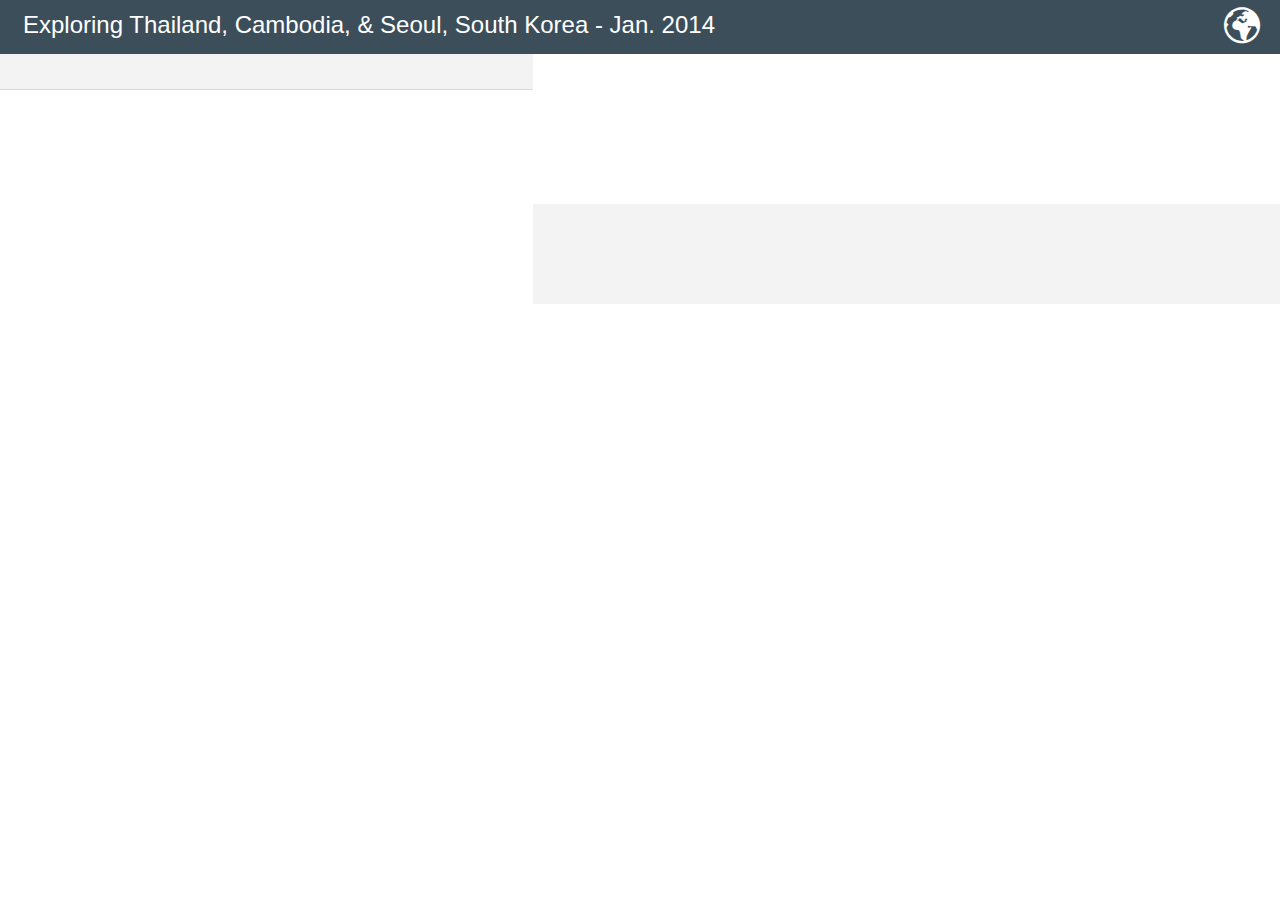
==== commit bcd6dff7: "changeds header to describe our trip." ====
--- a/index.html
+++ b/index.html
@@ -87,7 +87,7 @@
         <img src='assets/mapbox-powered.png' alt=''>
     </a> -->
     <div id="header">
-      <div id="leapspotLogo" class="leapspotLogo">LeapSpot</div>
+      <div id="leapspotLogo" class="leapspotLogo">Exploring Thailand, Cambodia, & Seoul, South Korea - Jan. 2014</div>
       <div id="mapPinsContainer" class="icon-earth" onclick = "mapOverView()">
 
       </div>
@@ -99,7 +99,7 @@
         <nav class='v navigation'>
             <a href='#' class='clearfix strong  pad1y pad2x keyline-bottom'>
 
-                <span class='pad1y search'>LeapSpot</span>
+                <span class='pad1y search'>Travel</span>
             </a>
         </nav>
         <nav id="container" class='pad2 keyline-bottom'>
@@ -152,6 +152,16 @@
 
 
     </script>
+    <script>
+	  (function(i,s,o,g,r,a,m){i['GoogleAnalyticsObject']=r;i[r]=i[r]||function(){
+	  (i[r].q=i[r].q||[]).push(arguments)},i[r].l=1*new Date();a=s.createElement(o),
+	  m=s.getElementsByTagName(o)[0];a.async=1;a.src=g;m.parentNode.insertBefore(a,m)
+	  })(window,document,'script','//www.google-analytics.com/analytics.js','ga');
+
+	  ga('create', 'UA-46842357-1', '50.112.94.194');
+	  ga('send', 'pageview');
+
+	  </script>
 
 
 
--- a/css/base.css
+++ b/css/base.css
@@ -569,6 +569,7 @@
 img {
   max-width:100%;
   /*vertical-align:top;*/
+  cursor:pointer;
   }
   .center img,
   img.center { margin-left:auto; margin-right:auto; }
--- a/css/site.css
+++ b/css/site.css
@@ -6,7 +6,9 @@
 
 #leapspotLogo{
   float: left;
-  font-size: 47px;
+  font-size: 24px;
+  margin-left: 23px;
+  margin-top: 11px;
 }
 #map {
     position:absolute;
--- a/css/MarkerCluster.Default.css
+++ b/css/MarkerCluster.Default.css
@@ -24,6 +24,7 @@
 
 .marker-cluster:hover {
 	box-shadow: rgb(119, 119, 119) 0px 0px 10px;
+	z-index:-10;
 
 	}
 
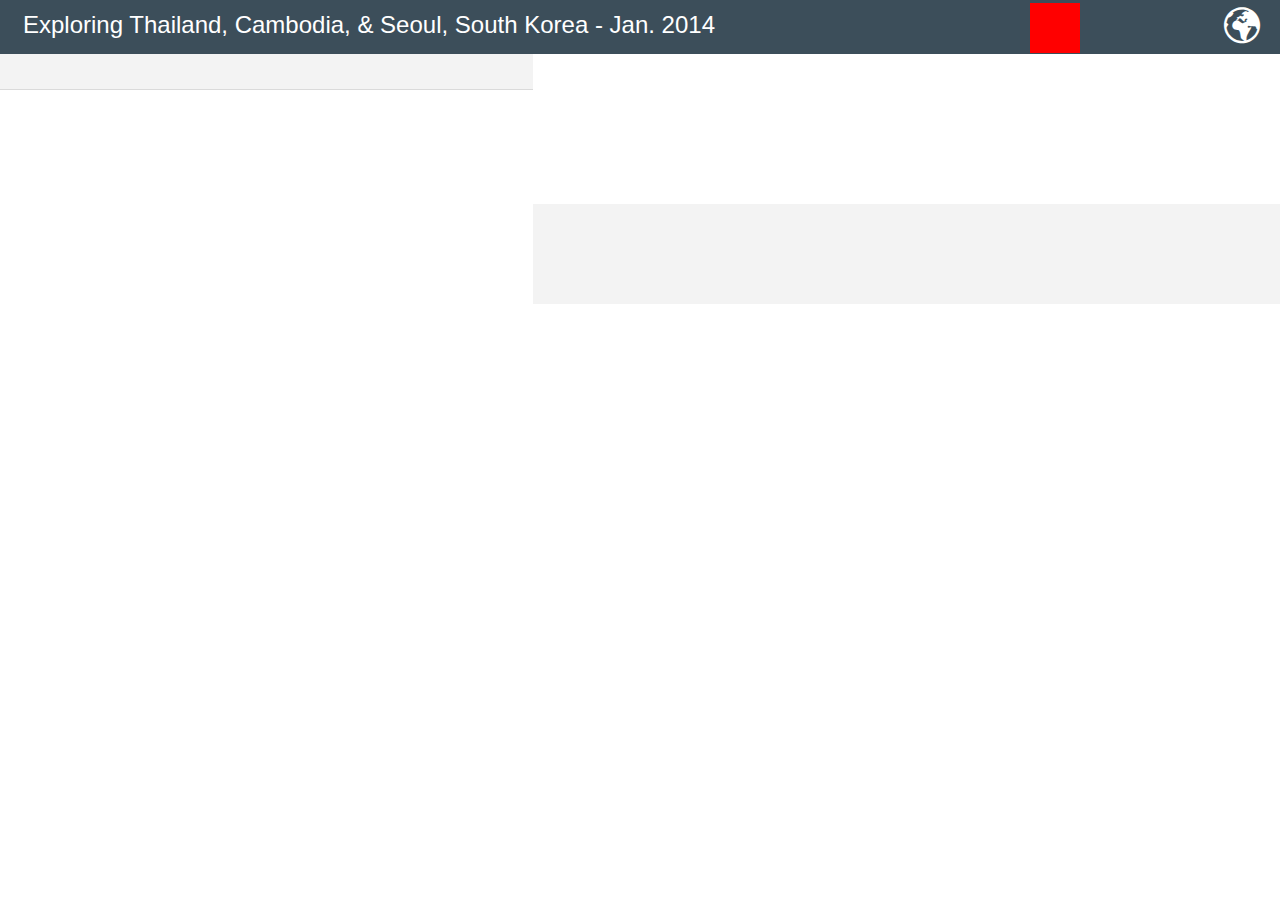
==== commit d8667efe: "enhanced moments and added like counter and graphics" ====
--- a/index.html
+++ b/index.html
@@ -11,6 +11,8 @@
     <!--[if lte IE 8]>
       <link rel="stylesheet" href="http://cdn.leafletjs.com/leaflet-0.4/leaflet.ie.css" />
     <![endif]-->
+
+    <link href="//netdna.bootstrapcdn.com/font-awesome/4.0.3/css/font-awesome.css" rel="stylesheet">
 
     <link rel='stylesheet' href='css/base.css'>
     <link rel='stylesheet' href='css/site.css'>
@@ -32,6 +34,8 @@
     <script src="scripts/getMoment.js" type="text/javascript"></script>
 
     <script src="scripts/momentMap.js" type="text/javascript"></script>
+
+    <script src="scripts/reverseGeocode.js" type="text/javascript"></script>
 
 
 
@@ -91,6 +95,7 @@
       <div id="mapPinsContainer" class="icon-earth" onclick = "mapOverView()">
 
       </div>
+      <div id="counter" class="counter"></div>
     </div>
     <div id="overallMapContainer">
 
--- a/css/styles.css
+++ b/css/styles.css
@@ -58,6 +58,15 @@
   margin-top: 7px;
   font-size:36px;
 
+}
+
+.counter{
+  top:3px;
+  right:200px;
+  position: absolute;
+  background:red;
+  height: 50px;
+  width: 50px;
 }
 
 .activeOverViewMap{
@@ -218,6 +227,54 @@
   position: absolute;
   left: 42px;
   top: 16px;
+}
+
+.geoName{
+  font-size: 14px;
+  float: left;
+  margin: 10px;
+  position: absolute;
+  top: 45px;
+  color: #fff;
+  font-weight: 700;
+  text-shadow: #111 0px 0px 10px;
+  max-width: 250px;
+
+}
+
+.fa-thumbs-like{
+  position: absolute;
+/* margin-right: 17px; */
+right: 68px;
+top: 408px;
+font-size: 18px;
+color: #fff;
+text-shadow: #111 0px 0px 10px;
+font-weight: bold;
+}
+
+.fa.fa-thumbs-o-up{
+  position: absolute;
+/* margin-right: 17px; */
+right: 45px;
+top: 408px;
+font-size: 20px;
+color: #fff;
+text-shadow: #111 0px 0px 10px;
+}
+
+.fa-thumbs-texts{
+  position: absolute;
+/* margin-right: 17px; */
+right: 10px;
+top: 408px;
+font-size: 18px;
+color: #fff;
+text-shadow: #111 0px 0px 10px;
+}
+
+.ontop{
+  z-index:100;
 }
 
 .icon-location{
@@ -507,3 +564,9 @@
 color: #787878;
 font-size: 12px;
 }
+
+.popupText{
+  max-width:100px;
+  color: #333333;
+  font-size: 16px;
+}
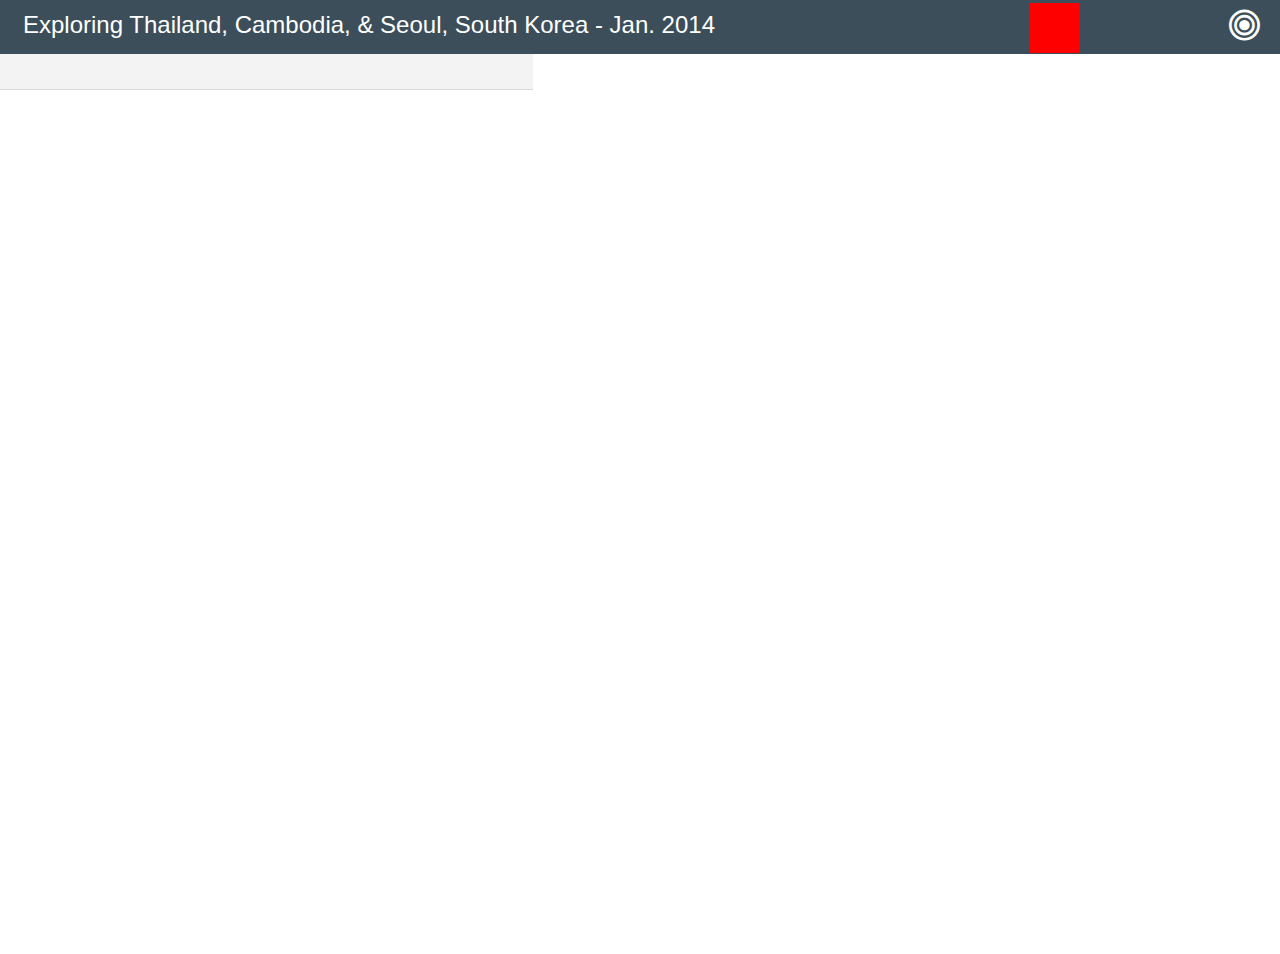
==== commit 8baf53d0: "changes" ====
--- a/index.html
+++ b/index.html
@@ -92,7 +92,7 @@
     </a> -->
     <div id="header">
       <div id="leapspotLogo" class="leapspotLogo">Exploring Thailand, Cambodia, & Seoul, South Korea - Jan. 2014</div>
-      <div id="mapPinsContainer" class="icon-earth" onclick = "mapOverView()">
+      <div id="mapPinsContainer" class="fa fa-bullseye" onclick = "mapOverView()">
 
       </div>
       <div id="counter" class="counter"></div>
@@ -118,9 +118,7 @@
 
             <!--<div class="loading"></div>-->
         </div>
-        <div id="momentMainContainer" class="momentMainContainer" >
-          <div id="locationContainer"></div>
-        </div>
+
     </div>
 
     <script src="http://code.jquery.com/jquery-1.9.1.min.js"></script>
--- a/css/site.css
+++ b/css/site.css
@@ -13,7 +13,7 @@
 #map {
     position:absolute;
     top:54px;
-    height: 150px;
+    height: 100%;
     width:58.33333%;
     left:41.6666%;
 }
@@ -23,7 +23,7 @@
   position:absolute;
   top:54px;
   height: 100%;
-  width:58.4%;
+  width:58.33333%;
   right:0px;;
   background: #f3f3f3;
   z-index:100;
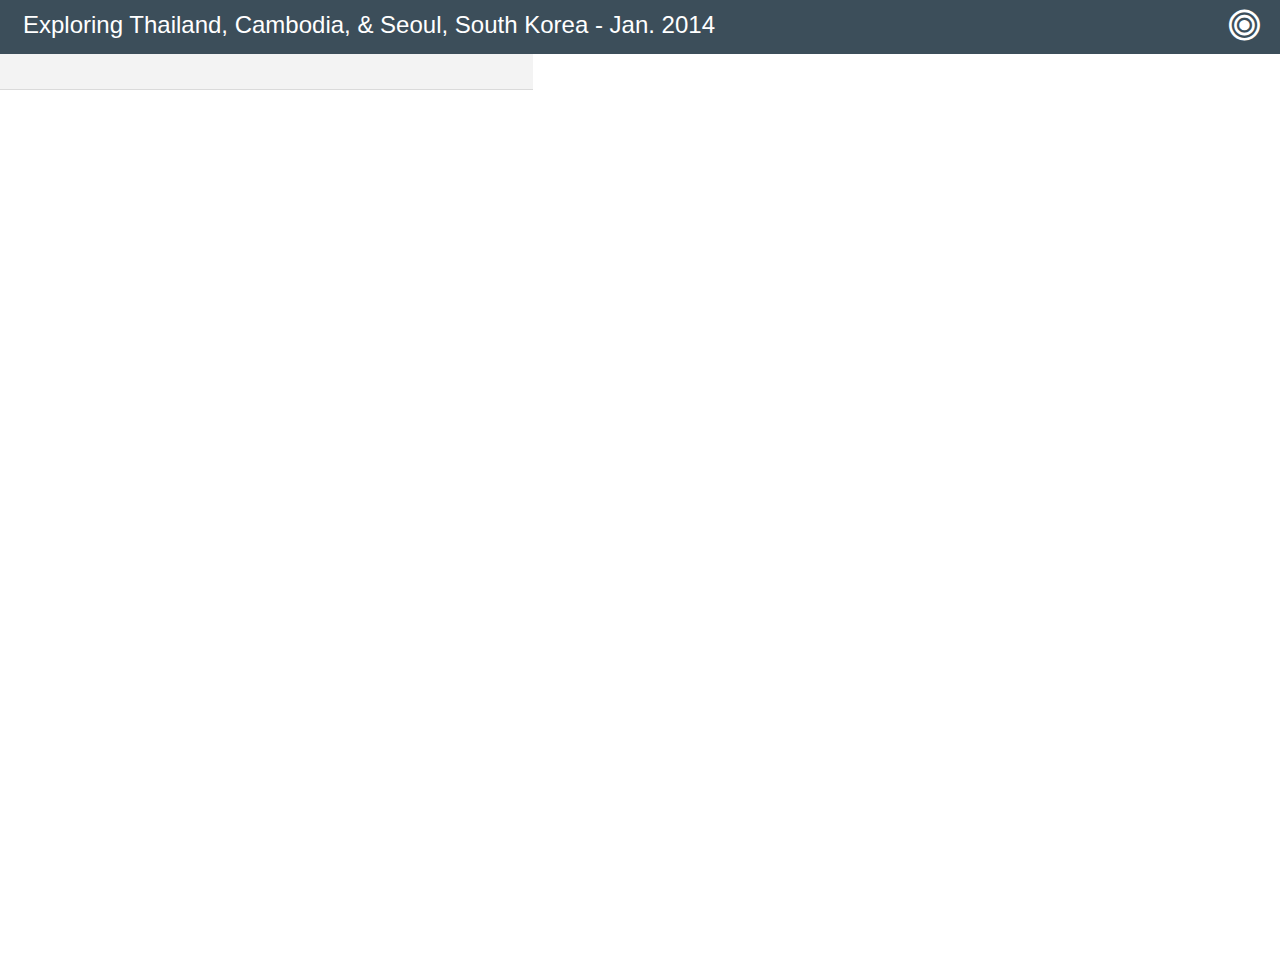
==== commit a831c700: "Added image popup when click on the image" ====
--- a/index.html
+++ b/index.html
@@ -90,6 +90,15 @@
     <!-- <a href='https://www.mapbox.com/' class='mapbox-logo hide-mobile' target='_blank'>
         <img src='assets/mapbox-powered.png' alt=''>
     </a> -->
+    <div id="apHelpBlock" class="appLoaderWrapper">
+        <div class="appLoader"></div>
+        <div class="divCenterLoader" style="">
+            <div class="appLoaderDataWrapper clearfix">
+            	<!--<img id="landingpageImage" class="loading" src="images/loading.gif">-->
+            </div>
+        </div>
+    </div>
+
     <div id="header">
       <div id="leapspotLogo" class="leapspotLogo">Exploring Thailand, Cambodia, & Seoul, South Korea - Jan. 2014</div>
       <div id="mapPinsContainer" class="fa fa-bullseye" onclick = "mapOverView()">
--- a/css/styles.css
+++ b/css/styles.css
@@ -67,6 +67,7 @@
   background:red;
   height: 50px;
   width: 50px;
+  display:none;
 }
 
 .activeOverViewMap{
@@ -570,3 +571,117 @@
   color: #333333;
   font-size: 16px;
 }
+
+/*
+------------------------------------------------------------
+		LOADING GRAPHIC POPUP
+------------------------------------------------------------
+*/
+
+.appLoaderWrapper {
+    position: fixed;
+    top: 0px;
+    z-index: 120;
+    height: 100%;
+    width: 100%;
+    display:none;
+}
+
+.appLoader {
+	opacity: .4;
+	background-color: #000;
+	height: 100%;
+	width: 100%;
+
+}
+
+div.divCenterLoader {
+       position: absolute;
+       left: 50%;
+       top: 15%;
+}
+
+div.divCenterLoader > div {
+       position: relative;
+       left: -50%;
+}
+
+div.divCenterLoader > div{
+    margin-left:0px;
+}
+
+div.divCenterLoader.closed{
+    margin-left: 122px;
+}
+
+
+
+#metaDataWrapper, .apploaderWrapper, #nonOperationalInfoWrapper {
+       width: 400px;
+       margin-top: -230px;
+       padding:30px;
+
+}
+
+#metaDataWrapper .dialogHeader header, .apLoaderDataWrapper .dialogHeader header, #nonOperationalInfoWrapper .dialogHeader header{
+       margin:24px 35px 0px 35px;
+       font-size: 18px;
+       text-transform: uppercase;
+       color: #9B232D;
+}
+#metaDataWrapper .dialogContent,  .apLoaderDataWrapper .dialogContent, #nonOperationalInfoWrapper .dialogContent{
+       font-size:14px;
+       margin:10px 35px 10px 35px;
+}
+
+#metaDataWrapper ul li, .apLoaderDataWrapper ul li, #nonOperationalInfoWrapper ul li {
+       line-height: 1.25em;
+    padding-bottom: 10px;
+}
+
+
+.aboutHeader{
+	height: 35px;
+	width:100%;
+	float: left;
+	margin-top: 20px;
+	font-size: 16px;
+	margin-bottom: 25px;
+}
+
+.aboutContent{
+	float: left;
+	position:relative;
+	width: 100%;
+
+	height: 370px;
+	display: inline-block;
+	margin-top: 0px;
+	font-size: 14px;
+
+	line-height: 22px;
+
+}
+
+.closerAboutPopup{
+	height: 10px;
+	width: 10px;
+	position: absolute;
+	right: 20px;
+	top: 20px;
+	background-image: url('../images/closer.png');
+	background-size: cover;
+	cursor: pointer;
+}
+
+.loading {
+
+	left: 50%;
+	top: 50%;
+
+	width: 100%;
+
+	background-repeat: no-repeat;
+	background-size: cover;
+	z-index: 5000;
+}
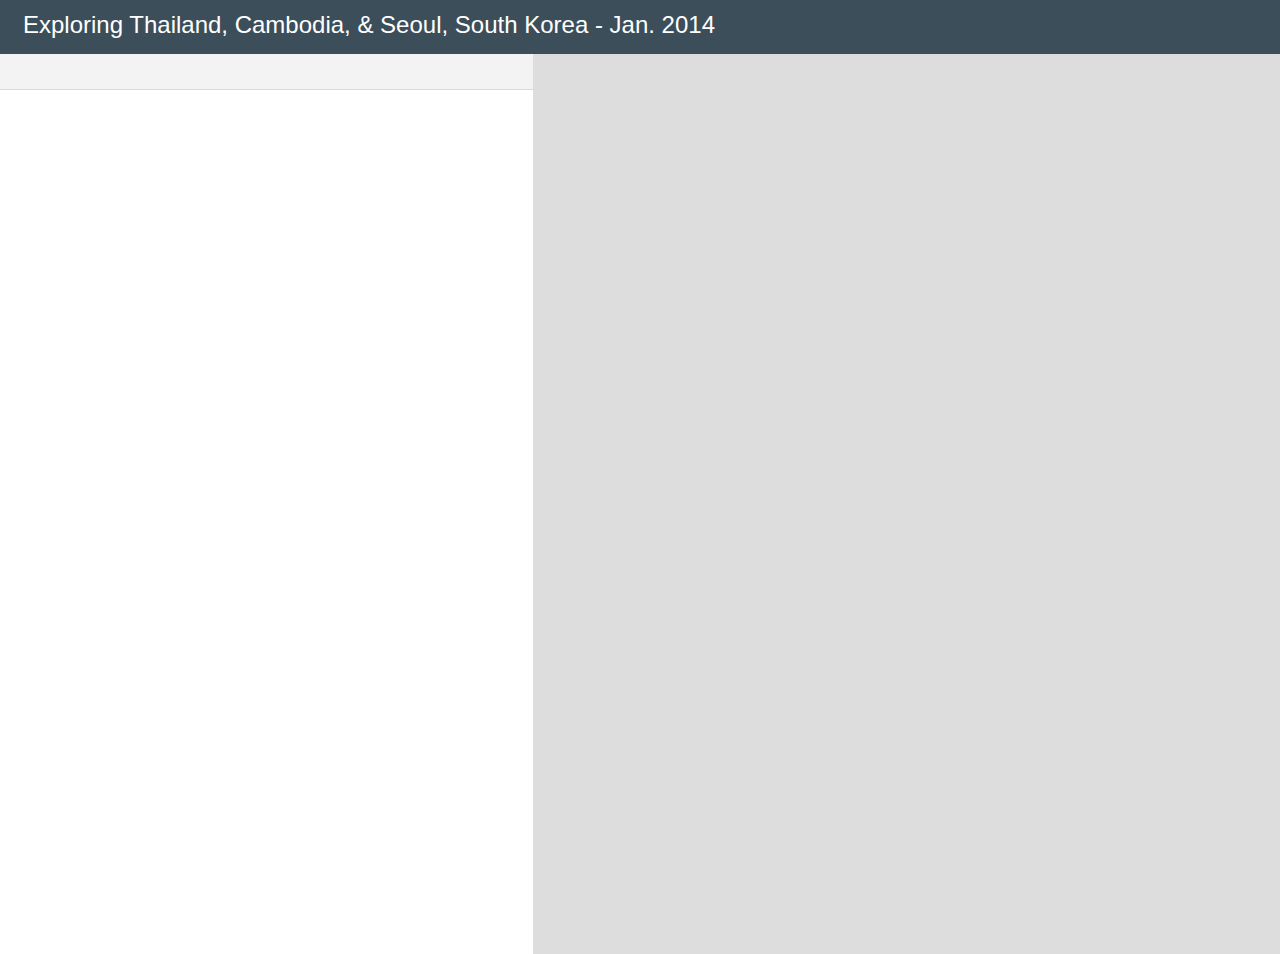
==== commit 0138b68a: "Added vendor js and css files." ====
--- a/index.html
+++ b/index.html
@@ -6,13 +6,17 @@
     <meta charset='utf-8' />
     <title>LeapSpot</title>
 
-    <link rel="stylesheet"
-      href="http://cdn.leafletjs.com/leaflet-0.6.2/leaflet.css" />
+    <!--<link rel="stylesheet" href="http://cdn.leafletjs.com/leaflet-0.6.2/leaflet.css" />-->
+
+    <link rel="stylesheet" href="css/vendor/leaflet.css" />
+
     <!--[if lte IE 8]>
       <link rel="stylesheet" href="http://cdn.leafletjs.com/leaflet-0.4/leaflet.ie.css" />
     <![endif]-->
 
-    <link href="//netdna.bootstrapcdn.com/font-awesome/4.0.3/css/font-awesome.css" rel="stylesheet">
+    <!--<link href="//netdna.bootstrapcdn.com/font-awesome/4.0.3/css/font-awesome.css" rel="stylesheet">-->
+    <link href="css/vendor/font-awesome.min.css" rel="stylesheet">
+    <link href="css/vendor/font-awesome.css" rel="stylesheet">
 
     <link rel='stylesheet' href='css/base.css'>
     <link rel='stylesheet' href='css/site.css'>
@@ -25,9 +29,11 @@
     <link rel="stylesheet" href="css/MarkerCluster.Default.css" />
 
     <!--[if lte IE 8]><link rel="stylesheet" href="markercluster/MarkerCluster.Default.ie.css" /><![endif]-->
-    <script src="http://ajax.googleapis.com/ajax/libs/jquery/1.10.2/jquery.min.js">
 
-    </script>
+
+    <script src="scripts/vendors/jquery-1.9.1.min.js"></script>
+
+    <script src="scripts/vendors/leaflet.js"></script>
 
     <script src="scripts/Map.js" type="text/javascript"></script>
     <script src="scripts/appConfig.js" type="text/javascript"></script>
@@ -130,8 +136,12 @@
 
     </div>
 
-    <script src="http://code.jquery.com/jquery-1.9.1.min.js"></script>
-    <script src="http://cdn.leafletjs.com/leaflet-0.6.2/leaflet.js"></script>
+    <!--<script src="http://code.jquery.com/jquery-1.9.1.min.js"></script>-->
+
+    <script src="scripts/vendors/jquery-1.9.1.min.js"></script>
+    <script src="scripts/vendors/leaflet.js"></script>
+
+    <!--<script src="http://cdn.leafletjs.com/leaflet-0.6.2/leaflet.js"></script>-->
     <script src="scripts/leaflet.markercluster.js"></script>
     <script src="scripts/getMoment.js" type="text/javascript"></script>
 
--- a/css/vendor/leaflet.css
+++ b/css/vendor/leaflet.css
@@ -0,0 +1,467 @@
+/* required styles */
+
+.leaflet-map-pane,
+.leaflet-tile,
+.leaflet-marker-icon,
+.leaflet-marker-shadow,
+.leaflet-tile-pane,
+.leaflet-tile-container,
+.leaflet-overlay-pane,
+.leaflet-shadow-pane,
+.leaflet-marker-pane,
+.leaflet-popup-pane,
+.leaflet-overlay-pane svg,
+.leaflet-zoom-box,
+.leaflet-image-layer,
+.leaflet-layer {
+	position: absolute;
+	left: 0;
+	top: 0;
+	}
+.leaflet-container {
+	overflow: hidden;
+	-ms-touch-action: none;
+	}
+.leaflet-tile,
+.leaflet-marker-icon,
+.leaflet-marker-shadow {
+	-webkit-user-select: none;
+	   -moz-user-select: none;
+	        user-select: none;
+	-webkit-user-drag: none;
+	}
+.leaflet-marker-icon,
+.leaflet-marker-shadow {
+	display: block;
+	}
+/* map is broken in FF if you have max-width: 100% on tiles */
+.leaflet-container img {
+	max-width: none !important;
+	}
+/* stupid Android 2 doesn't understand "max-width: none" properly */
+.leaflet-container img.leaflet-image-layer {
+	max-width: 15000px !important;
+	}
+.leaflet-tile {
+	filter: inherit;
+	visibility: hidden;
+	}
+.leaflet-tile-loaded {
+	visibility: inherit;
+	}
+.leaflet-zoom-box {
+	width: 0;
+	height: 0;
+	}
+/* workaround for https://bugzilla.mozilla.org/show_bug.cgi?id=888319 */
+.leaflet-overlay-pane svg {
+	-moz-user-select: none;
+	}
+
+.leaflet-tile-pane    { z-index: 2; }
+.leaflet-objects-pane { z-index: 3; }
+.leaflet-overlay-pane { z-index: 4; }
+.leaflet-shadow-pane  { z-index: 5; }
+.leaflet-marker-pane  { z-index: 6; }
+.leaflet-popup-pane   { z-index: 7; }
+
+
+/* control positioning */
+
+.leaflet-control {
+	position: relative;
+	z-index: 7;
+	pointer-events: auto;
+	}
+.leaflet-top,
+.leaflet-bottom {
+	position: absolute;
+	z-index: 1000;
+	pointer-events: none;
+	}
+.leaflet-top {
+	top: 0;
+	}
+.leaflet-right {
+	right: 0;
+	}
+.leaflet-bottom {
+	bottom: 0;
+	}
+.leaflet-left {
+	left: 0;
+	}
+.leaflet-control {
+	float: left;
+	clear: both;
+	}
+.leaflet-right .leaflet-control {
+	float: right;
+	}
+.leaflet-top .leaflet-control {
+	margin-top: 10px;
+	}
+.leaflet-bottom .leaflet-control {
+	margin-bottom: 10px;
+	}
+.leaflet-left .leaflet-control {
+	margin-left: 10px;
+	}
+.leaflet-right .leaflet-control {
+	margin-right: 10px;
+	}
+
+
+/* zoom and fade animations */
+
+.leaflet-fade-anim .leaflet-tile,
+.leaflet-fade-anim .leaflet-popup {
+	opacity: 0;
+	-webkit-transition: opacity 0.2s linear;
+	   -moz-transition: opacity 0.2s linear;
+	     -o-transition: opacity 0.2s linear;
+	        transition: opacity 0.2s linear;
+	}
+.leaflet-fade-anim .leaflet-tile-loaded,
+.leaflet-fade-anim .leaflet-map-pane .leaflet-popup {
+	opacity: 1;
+	}
+
+.leaflet-zoom-anim .leaflet-zoom-animated {
+	-webkit-transition: -webkit-transform 0.25s cubic-bezier(0,0,0.25,1);
+	   -moz-transition:    -moz-transform 0.25s cubic-bezier(0,0,0.25,1);
+	     -o-transition:      -o-transform 0.25s cubic-bezier(0,0,0.25,1);
+	        transition:         transform 0.25s cubic-bezier(0,0,0.25,1);
+	}
+.leaflet-zoom-anim .leaflet-tile,
+.leaflet-pan-anim .leaflet-tile,
+.leaflet-touching .leaflet-zoom-animated {
+	-webkit-transition: none;
+	   -moz-transition: none;
+	     -o-transition: none;
+	        transition: none;
+	}
+
+.leaflet-zoom-anim .leaflet-zoom-hide {
+	visibility: hidden;
+	}
+
+
+/* cursors */
+
+.leaflet-clickable {
+	cursor: pointer;
+	}
+.leaflet-container {
+	cursor: -webkit-grab;
+	cursor:    -moz-grab;
+	}
+.leaflet-popup-pane,
+.leaflet-control {
+	cursor: auto;
+	}
+.leaflet-dragging,
+.leaflet-dragging .leaflet-clickable,
+.leaflet-dragging .leaflet-container {
+	cursor: move;
+	cursor: -webkit-grabbing;
+	cursor:    -moz-grabbing;
+	}
+
+
+/* visual tweaks */
+
+.leaflet-container {
+	background: #ddd;
+	outline: 0;
+	}
+.leaflet-container a {
+	color: #0078A8;
+	}
+.leaflet-container a.leaflet-active {
+	outline: 2px solid orange;
+	}
+.leaflet-zoom-box {
+	border: 2px dotted #05f;
+	background: white;
+	opacity: 0.5;
+	}
+
+
+/* general typography */
+.leaflet-container {
+	font: 12px/1.5 "Helvetica Neue", Arial, Helvetica, sans-serif;
+	}
+
+
+/* general toolbar styles */
+
+.leaflet-bar {
+	box-shadow: 0 1px 7px rgba(0,0,0,0.65);
+	-webkit-border-radius: 4px;
+	        border-radius: 4px;
+	}
+.leaflet-bar a, .leaflet-bar a:hover {
+	background-color: #fff;
+	border-bottom: 1px solid #ccc;
+	width: 26px;
+	height: 26px;
+	line-height: 26px;
+	display: block;
+	text-align: center;
+	text-decoration: none;
+	color: black;
+	}
+.leaflet-bar a,
+.leaflet-control-layers-toggle {
+	background-position: 50% 50%;
+	background-repeat: no-repeat;
+	display: block;
+	}
+.leaflet-bar a:hover {
+	background-color: #f4f4f4;
+	}
+.leaflet-bar a:first-child {
+	-webkit-border-top-left-radius: 4px;
+	        border-top-left-radius: 4px;
+	-webkit-border-top-right-radius: 4px;
+	        border-top-right-radius: 4px;
+	}
+.leaflet-bar a:last-child {
+	-webkit-border-bottom-left-radius: 4px;
+	        border-bottom-left-radius: 4px;
+	-webkit-border-bottom-right-radius: 4px;
+	        border-bottom-right-radius: 4px;
+	border-bottom: none;
+	}
+.leaflet-bar a.leaflet-disabled {
+	cursor: default;
+	background-color: #f4f4f4;
+	color: #bbb;
+	}
+
+.leaflet-touch .leaflet-bar {
+	-webkit-border-radius: 10px;
+	        border-radius: 10px;
+	}
+.leaflet-touch .leaflet-bar a {
+	width: 30px;
+	height: 30px;
+	}
+.leaflet-touch .leaflet-bar a:first-child {
+	-webkit-border-top-left-radius: 7px;
+	        border-top-left-radius: 7px;
+	-webkit-border-top-right-radius: 7px;
+	        border-top-right-radius: 7px;
+	}
+.leaflet-touch .leaflet-bar a:last-child {
+	-webkit-border-bottom-left-radius: 7px;
+	        border-bottom-left-radius: 7px;
+	-webkit-border-bottom-right-radius: 7px;
+	        border-bottom-right-radius: 7px;
+	border-bottom: none;
+	}
+
+
+/* zoom control */
+
+.leaflet-control-zoom-in {
+	font: bold 18px 'Lucida Console', Monaco, monospace;
+	}
+.leaflet-control-zoom-out {
+	font: bold 22px 'Lucida Console', Monaco, monospace;
+	}
+
+.leaflet-touch .leaflet-control-zoom-in {
+	font-size: 22px;
+	line-height: 30px;
+	}
+.leaflet-touch .leaflet-control-zoom-out {
+	font-size: 28px;
+	line-height: 30px;
+	}
+
+
+/* layers control */
+
+.leaflet-control-layers {
+	box-shadow: 0 1px 7px rgba(0,0,0,0.4);
+	background: #f8f8f9;
+	-webkit-border-radius: 5px;
+	        border-radius: 5px;
+	}
+.leaflet-control-layers-toggle {
+	background-image: url(images/layers.png);
+	width: 36px;
+	height: 36px;
+	}
+.leaflet-retina .leaflet-control-layers-toggle {
+	background-image: url(images/layers-2x.png);
+	background-size: 26px 26px;
+	}
+.leaflet-touch .leaflet-control-layers-toggle {
+	width: 44px;
+	height: 44px;
+	}
+.leaflet-control-layers .leaflet-control-layers-list,
+.leaflet-control-layers-expanded .leaflet-control-layers-toggle {
+	display: none;
+	}
+.leaflet-control-layers-expanded .leaflet-control-layers-list {
+	display: block;
+	position: relative;
+	}
+.leaflet-control-layers-expanded {
+	padding: 6px 10px 6px 6px;
+	color: #333;
+	background: #fff;
+	}
+.leaflet-control-layers-selector {
+	margin-top: 2px;
+	position: relative;
+	top: 1px;
+	}
+.leaflet-control-layers label {
+	display: block;
+	}
+.leaflet-control-layers-separator {
+	height: 0;
+	border-top: 1px solid #ddd;
+	margin: 5px -10px 5px -6px;
+	}
+
+
+/* attribution and scale controls */
+
+.leaflet-container .leaflet-control-attribution {
+	background-color: rgba(255, 255, 255, 0.7);
+	box-shadow: 0 0 5px #bbb;
+	margin: 0;
+	}
+.leaflet-control-attribution,
+.leaflet-control-scale-line {
+	padding: 0 5px;
+	color: #333;
+	}
+.leaflet-container .leaflet-control-attribution,
+.leaflet-container .leaflet-control-scale {
+	font-size: 11px;
+	}
+.leaflet-left .leaflet-control-scale {
+	margin-left: 5px;
+	}
+.leaflet-bottom .leaflet-control-scale {
+	margin-bottom: 5px;
+	}
+.leaflet-control-scale-line {
+	border: 2px solid #777;
+	border-top: none;
+	color: black;
+	line-height: 1.1;
+	padding: 2px 5px 1px;
+	font-size: 11px;
+	text-shadow: 1px 1px 1px #fff;
+	background-color: rgba(255, 255, 255, 0.5);
+	box-shadow: 0 -1px 5px rgba(0, 0, 0, 0.2);
+	white-space: nowrap;
+	overflow: hidden;
+	}
+.leaflet-control-scale-line:not(:first-child) {
+	border-top: 2px solid #777;
+	border-bottom: none;
+	margin-top: -2px;
+	box-shadow: 0 2px 5px rgba(0, 0, 0, 0.2);
+	}
+.leaflet-control-scale-line:not(:first-child):not(:last-child) {
+	border-bottom: 2px solid #777;
+	}
+
+.leaflet-touch .leaflet-control-attribution,
+.leaflet-touch .leaflet-control-layers,
+.leaflet-touch .leaflet-control-zoom {
+	box-shadow: none;
+	}
+.leaflet-touch .leaflet-control-layers,
+.leaflet-touch .leaflet-control-zoom {
+	border: 4px solid rgba(0,0,0,0.3);
+	}
+
+
+/* popup */
+
+.leaflet-popup {
+	position: absolute;
+	text-align: center;
+	}
+.leaflet-popup-content-wrapper {
+	padding: 1px;
+	text-align: left;
+	-webkit-border-radius: 12px;
+	        border-radius: 12px;
+	}
+.leaflet-popup-content {
+	margin: 13px 19px;
+	line-height: 1.4;
+	}
+.leaflet-popup-content p {
+	margin: 18px 0;
+	}
+.leaflet-popup-tip-container {
+	margin: 0 auto;
+	width: 40px;
+	height: 20px;
+	position: relative;
+	overflow: hidden;
+	}
+.leaflet-popup-tip {
+	width: 17px;
+	height: 17px;
+	padding: 1px;
+
+	margin: -10px auto 0;
+
+	-webkit-transform: rotate(45deg);
+	   -moz-transform: rotate(45deg);
+	    -ms-transform: rotate(45deg);
+	     -o-transform: rotate(45deg);
+	        transform: rotate(45deg);
+	}
+.leaflet-popup-content-wrapper, .leaflet-popup-tip {
+	background: white;
+
+	box-shadow: 0 3px 14px rgba(0,0,0,0.4);
+	}
+.leaflet-container a.leaflet-popup-close-button {
+	position: absolute;
+	top: 0;
+	right: 0;
+	padding: 4px 4px 0 0;
+	text-align: center;
+	width: 18px;
+	height: 14px;
+	font: 16px/14px Tahoma, Verdana, sans-serif;
+	color: #c3c3c3;
+	text-decoration: none;
+	font-weight: bold;
+	background: transparent;
+	}
+.leaflet-container a.leaflet-popup-close-button:hover {
+	color: #999;
+	}
+.leaflet-popup-scrolled {
+	overflow: auto;
+	border-bottom: 1px solid #ddd;
+	border-top: 1px solid #ddd;
+	}
+
+
+/* div icon */
+
+.leaflet-div-icon {
+	background: #fff;
+	border: 1px solid #666;
+	}
+.leaflet-editing-icon {
+	-webkit-border-radius: 2px;
+	        border-radius: 2px;
+	}
--- a/css/styles.css
+++ b/css/styles.css
@@ -138,7 +138,7 @@
 
   margin-bottom: 15px;
   position: relative;
-  height:100%;
+  height:492px;
   width:100%;
   border-top-left-radius: 5px;
   border-top-right-radius: 5px;
@@ -240,7 +240,13 @@
   font-weight: 700;
   text-shadow: #111 0px 0px 10px;
   max-width: 250px;
-
+  background-color: rgba(0,0,0,0.25);
+  padding: 10px;
+
+}
+
+#landingpageImage{
+  border: 1px #ffffff solid;
 }
 
 .fa-thumbs-like{
